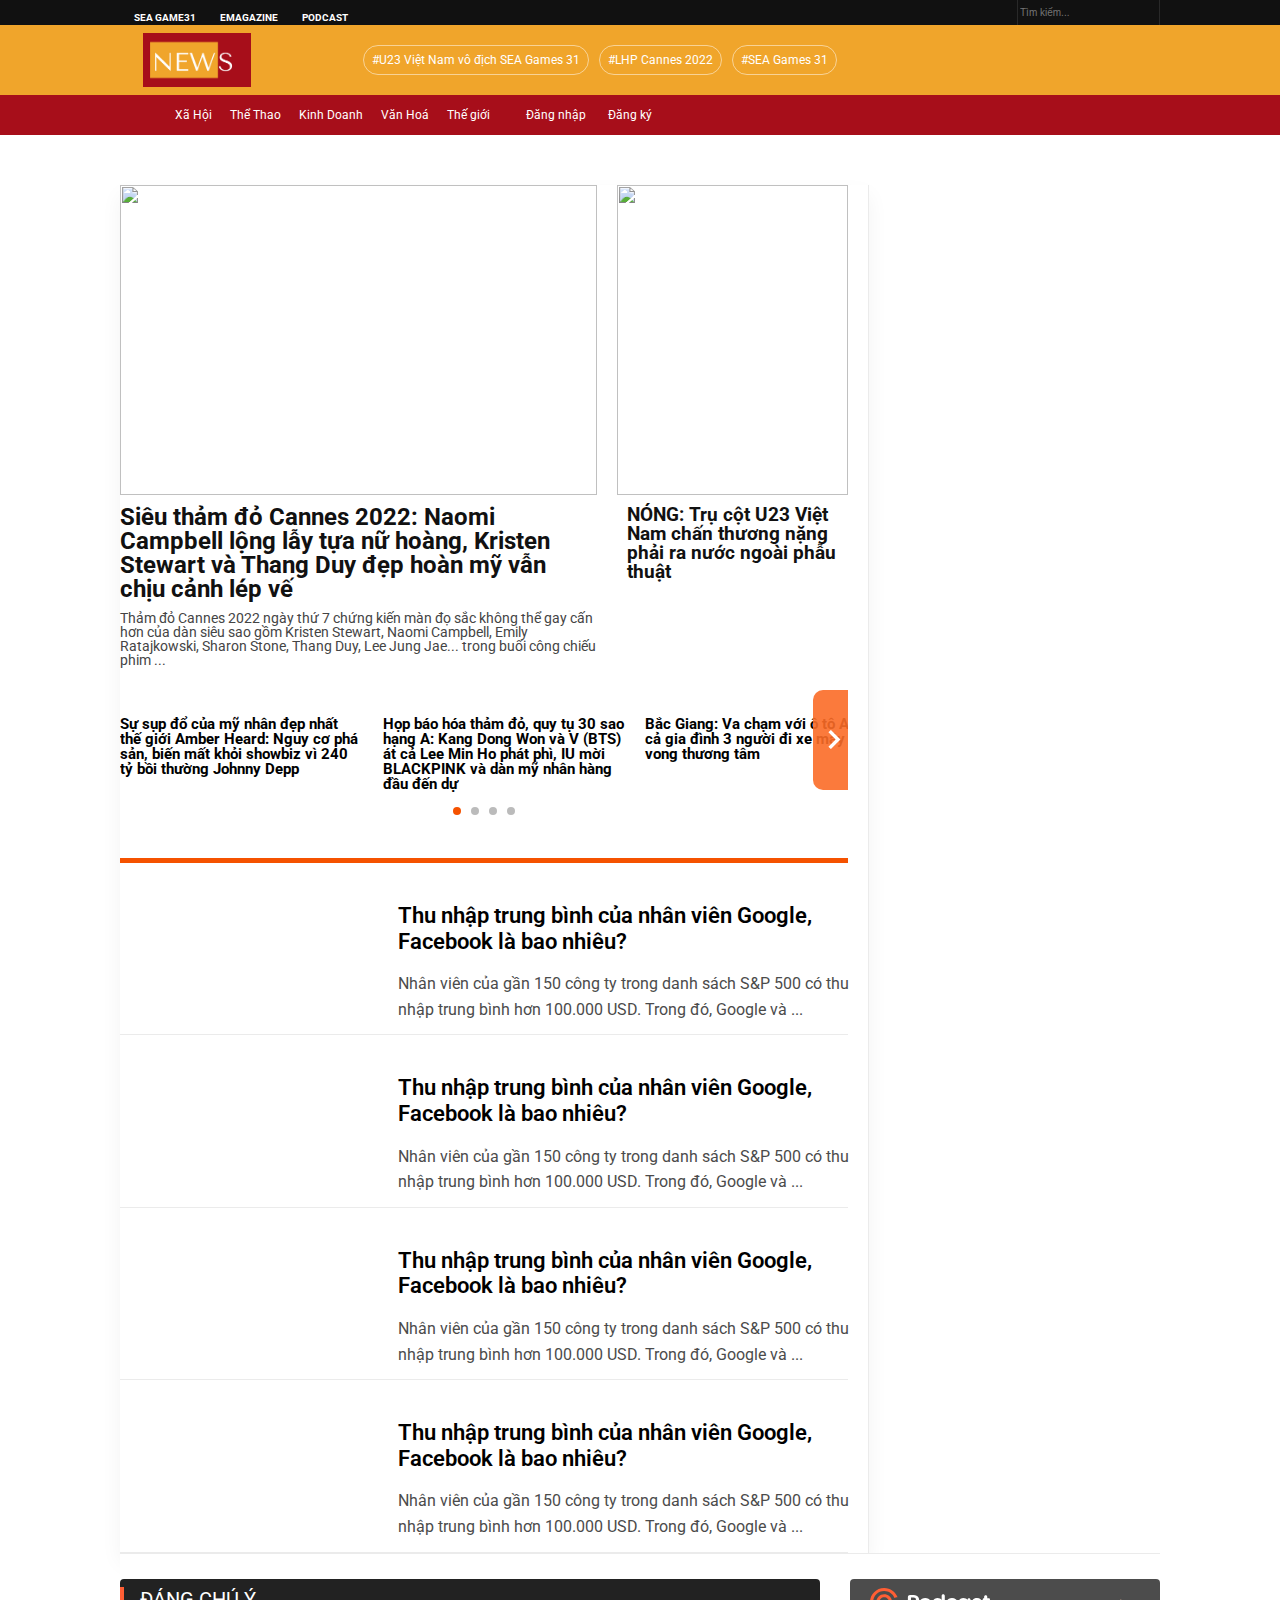
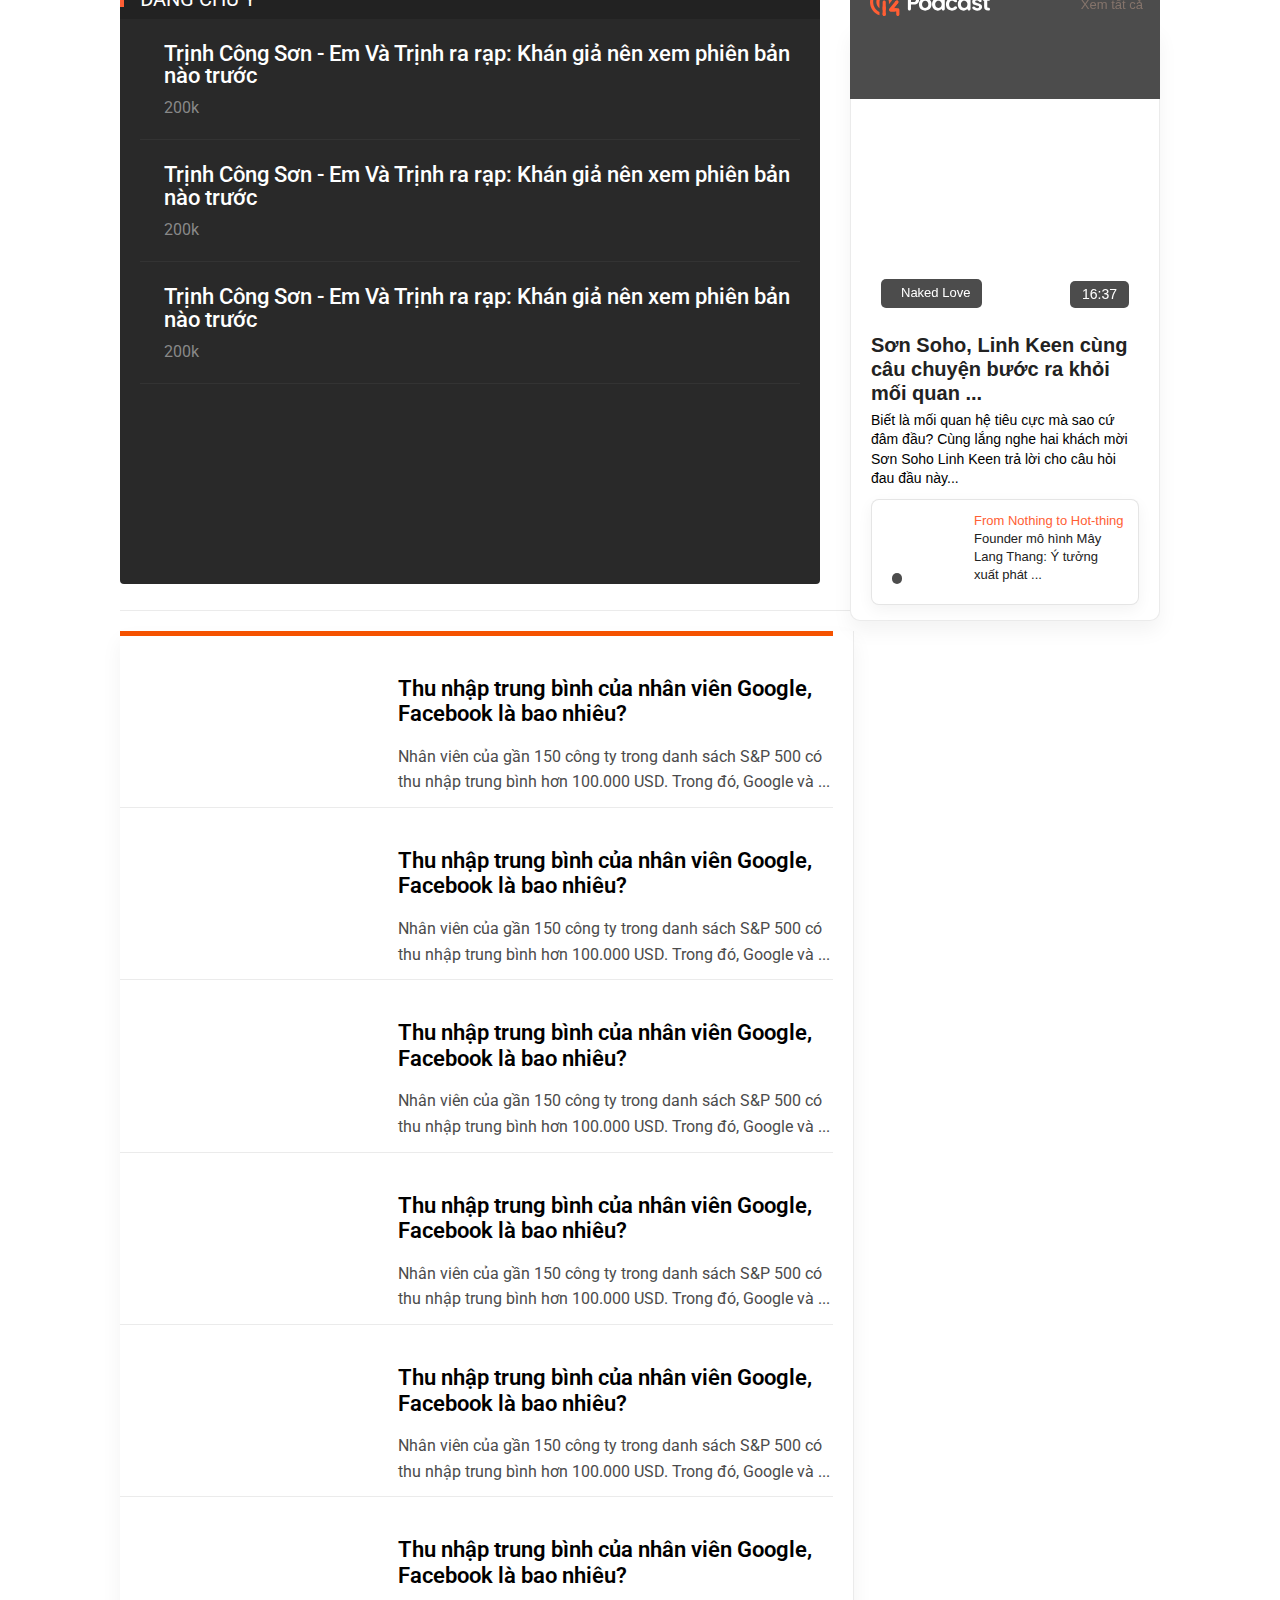
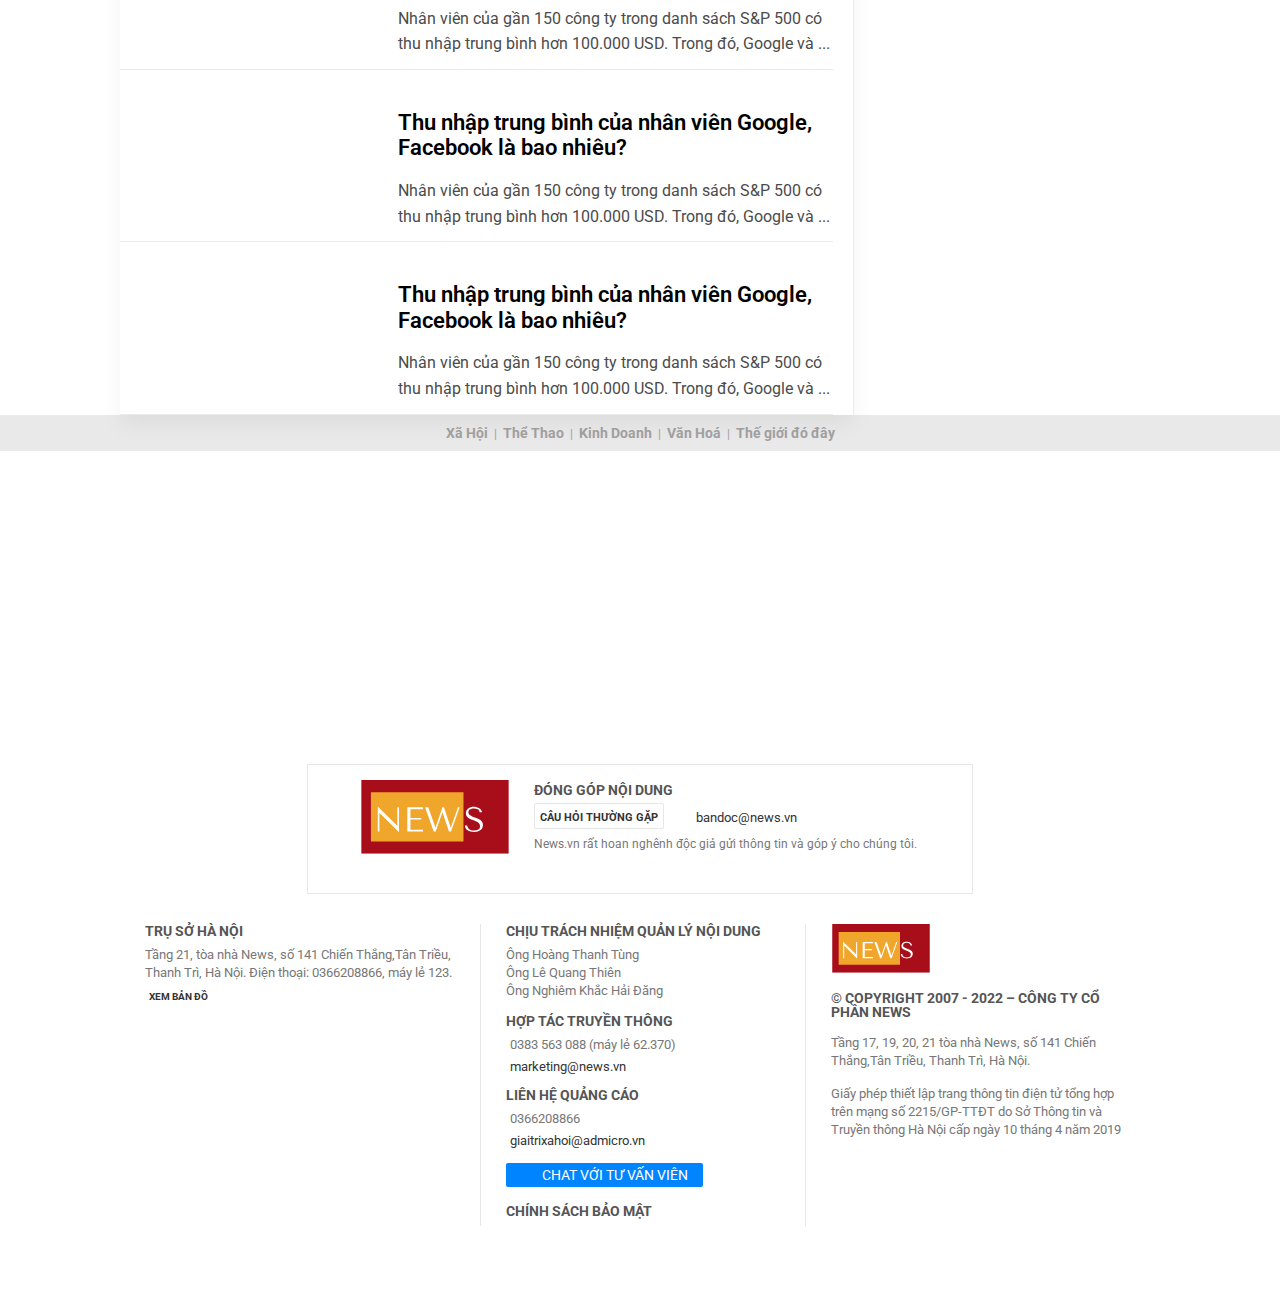
==== index.html @ 7d4674f0 "Edit nav-list Edit footer Add form login - authenticate" ====
<!DOCTYPE html>
<html lang="en">
  <head>
    <meta charset="UTF-8" />
    <meta http-equiv="X-UA-Compatible" content="IE=edge" />
    <meta name="viewport" content="width=device-width, initial-scale=1.0" />
    <title>Kênh tin tức giải trí - Xã hội - News.vn</title>
    <link
      rel="icon"
      href="./assets/img/news_logo.png"
      type="image/gif"
      sizes="16x16"
    />
    <link
      rel="stylesheet"
      href="https://cdnjs.cloudflare.com/ajax/libs/normalize/8.0.1/normalize.min.css"
    />
    <link rel="preconnect" href="https://fonts.googleapis.com" />
    <link rel="preconnect" href="https://fonts.gstatic.com" crossorigin />
    <link
      href="https://unpkg.com/boxicons@2.0.9/css/boxicons.min.css"
      rel="stylesheet"
    />
    <link
      href="https://fonts.googleapis.com/css2?family=Roboto:wght@300;400;500;700&display=swap"
      rel="stylesheet"
    />
    <link rel="preconnect" href="//fdn.fontcdn.ir" />
    <link rel="preconnect" href="//v1.fontapi.ir" />
    <link href="https://v1.fontapi.ir/css/SFProDisplay" rel="stylesheet" />
    <link
      rel="stylesheet"
      href="./assets/font/fontawesome-free-6.1.1-web/css/all.min.css"
    />
    <link rel="stylesheet" href="./assets/css/base.css" />
    <link rel="stylesheet" href="./assets/css/style.css" />
  </head>

  <body>
    <!-- xã hội - thể thao - thế giới - kinh doanh - văn hoá -->
    <!-- Header -->
    <div class="main">
      <header class="header">
        <div class="header__star">
          <div class="wrapper flex-box">
            <ul class="header__star-list flex-box">
              <li class="header__star-item flex-box">
                <i class="fa-solid fa-star"></i>
                <a href="#">SEA GAME31</a>
              </li>
  
              <li class="header__star-item">
                <i class="fa-solid fa-star"></i>
                <a href="#">EMAGAZINE</a>
              </li>
  
              <li class="header__star-item">
                <i class="fa-solid fa-star"></i>
                <a href="#">PODCAST</a>
              </li>
            </ul>
  
            <div class="header__star-search flex-box">
              <input type="header__text" placeholder="Tìm kiếm..." />
              <i class="fa-solid fa-magnifying-glass"></i>
            </div>
          </div>
        </div>
  
        <nav class="nav">
          <div class="header__tag">
            <div class="wrapper">
              <img
                src="assets/img/news_logo.png"
                alt=""
                class="header__tag-logo"
              />
  
              <ul class="header__tag-list flex-box">
                <i class="fa-solid fa-arrow-trend-up"></i>
                <li><a href="">#U23 Việt Nam vô địch SEA Games 31</a></li>
                <li><a href="">#LHP Cannes 2022</a></li>
                <li><a href="">#SEA Games 31</a></li>
              </ul>
            </div>
          </div>
  
          <div id="sticky_nav" class="header__nav">
            <div class="wrapper">
                <ul class="header__nav-list">
                  <li class="icon">
                    <a href="#">
                      <i class="fa-solid fa-house"></i>
                    </a>
                  </li>
                  <li>
                    <a href="https://kenh14.vn/star.chn" title="Xã Hội">Xã Hội</a>
                  </li>
                  <li>
                    <a href="https://kenh14.vn/tv-show.chn" title="Thể Thao"
                      >Thể Thao</a
                    >
                  </li>
                  <li>
                    <a href="https://kenh14.vn/musik.chn" title="Kinh Doanh"
                      >Kinh Doanh</a
                    >
                  </li>
                  <li>
                    <a href="https://kenh14.vn/money-z.chn" title="Văn Hoá"
                      >Văn Hoá</a
                    >
                  </li>
                  <li>
                    <a href="https://kenh14.vn/the-gioi-do-day.chn" title="Thế giới"
                      >Thế giới</a
                    >
                  </li>
                  <li>
                    <i class="fa-solid fa-ellipsis"></i>
                  </li>
                  <ul class="list-login">
                    <li class="btn__open-login login-item">
                      Đăng nhập
                    </li>
                    <li class="btn__open-auth login-item">
                     Đăng ký
                    </li>
                  </ul>
                </ul>
            </div>
          </div>
        </nav>
      </header>
      <div class="banner__wrapper">
        <div class="banner">
          <img src="./assets/img/banner.png" alt="" />
        </div>
      </div>
      <!-- Body1 -->
      <main>
        <div class="content">
          <div class="content__left-wrapper">
            <!-- <div class="content__body-item item1">
                          <img src="./assets/img/cannes.png" alt="">
                          <a href="#">Siêu thảm đỏ Cannes 2022: Naomi Campbell lộng lẫy tựa nữ hoàng, Kristen Stewart và Thang Duy đẹp hoàn mỹ vẫn chịu cảnh lép vế</a>
                          <p>Thảm đỏ Cannes 2022 ngày thứ 7 chứng kiến màn đọ sắc không thể gay cấn hơn của dàn siêu sao gồm Kristen Stewart, Naomi Campbell, Emily Ratajkowski, Sharon Stone, Thang Duy, Lee Jung Jae... trong buổi công chiếu phim ...</p>
                      </div>
                      <div class="content__body-item item2">
                          <img src="./assets/img/u23.png" alt="">
                          <div>
                              <a href="#">NÓNG: Trụ cột U23 Việt Nam chấn thương nặng phải ra nước ngoài phẫu thuật</a>
                          </div>
                      </div> -->
            <div class="content__body-list">
              <div class="content__body-item item1">
                <img src="./assets/img/cannes.png" alt="" />
                <a href="#"
                  >Siêu thảm đỏ Cannes 2022: Naomi Campbell lộng lẫy tựa nữ
                  hoàng, Kristen Stewart và Thang Duy đẹp hoàn mỹ vẫn chịu cảnh
                  lép vế</a
                >
                <p>
                  Thảm đỏ Cannes 2022 ngày thứ 7 chứng kiến màn đọ sắc không thể
                  gay cấn hơn của dàn siêu sao gồm Kristen Stewart, Naomi
                  Campbell, Emily Ratajkowski, Sharon Stone, Thang Duy, Lee Jung
                  Jae... trong buổi công chiếu phim ...
                </p>
              </div>
              <div class="content__body-item item2">
                <img src="./assets/img/u23.png" alt="" />
                <div>
                  <a href="#"
                    >NÓNG: Trụ cột U23 Việt Nam chấn thương nặng phải ra nước
                    ngoài phẫu thuật</a
                  >
                </div>
              </div>
            </div>

            <div class="slider">
              <div class="slider-nav">
                <i class="bx bx-chevron-left btnLeft"></i>
                <i class="bx bx-chevron-right btnRight"></i>
              </div>

              <div class="slider-box">
                <div class="box">
                  <img src="./assets/img/johnydeep.png" alt="" />
                  <p>
                    Sự sụp đổ của mỹ nhân đẹp nhất thế giới Amber Heard: Nguy cơ
                    phá sản, biến mất khỏi showbiz vì 240 tỷ bồi thường Johnny
                    Depp
                  </p>
                </div>

                <div class="box">
                  <img src="./assets/img/sao_han_quoc.webp" alt="" />
                  <p>
                    Họp báo hóa thảm đỏ, quy tụ 30 sao hạng A: Kang Dong Won và
                    V (BTS) át cả Lee Min Ho phát phì, IU mời BLACKPINK và dàn
                    mỹ nhân hàng đầu đến dự
                  </p>
                </div>

                <div class="box">
                  <img src="./assets/img/tai_nan.png" alt="" />
                  <p>
                    Bắc Giang: Va chạm với ô tô Audi, cả gia đình 3 người đi xe
                    máy tử vong thương tâm
                  </p>
                </div>

                <div class="box">
                  <img src="./assets/img/KOC4.png" alt="" />
                  <p>
                    KOC VIETNAM 2022 - mùa 1 không chỉ là những con số kỷ lục"
                  </p>
                </div>

                <div class="box">
                  <img src="./assets/img/chidan5.png" alt="" />
                  <p>
                    "Phỏng vấn Chi Dân: "Tôi và Trương Quỳnh Anh chỉ là bạn"
                  </p>
                </div>
                <div class="box">
                  <img src="./assets/img/u23vn.png" alt="" />
                  <p>
                    Khiến U23 Thái Lan toát mồ hôi bám đuổi, U23 Việt Nam đánh
                    rơi 3 điểm tiếc nuối ở phút bù giờ
                  </p>
                </div>
              </div>
              <div style="text-align: center">
                <span class="dot active" onclick="plusSlides(0)"></span>
                <span class="dot" onclick="plusSlides(1)"></span>
                <span class="dot" onclick="plusSlides(2)"></span>
                <span class="dot" onclick="plusSlides(3)"></span>
              </div>
            </div>

            <div class="horizontal">
              <ul class="horizontal__news-list">
                <li class="horizontal__news-items">
                  <a href="" class="horizontal__news-link">
                    <img
                      src="./assets/img/google_horizontal.png"
                      alt=""
                      class="header__notify-img"
                    />
                    <div class="horizontal__news-info">
                      <span class="horizontal__news-name"
                        >Thu nhập trung bình của nhân viên Google, Facebook là
                        bao nhiêu?</span
                      >
                      <span class="horizontal__news-content"
                        >Nhân viên của gần 150 công ty trong danh sách S&P 500
                        có thu nhập trung bình hơn 100.000 USD. Trong đó, Google
                        và ...</span
                      >
                    </div>
                  </a>
                </li>
              </ul>

              <ul class="horizontal__news-list">
                <li class="horizontal__news-items">
                  <a href="" class="horizontal__news-link">
                    <img
                      src="./assets/img/google_horizontal.png"
                      alt=""
                      class="header__notify-img"
                    />
                    <div class="horizontal__news-info">
                      <span class="horizontal__news-name"
                        >Thu nhập trung bình của nhân viên Google, Facebook là
                        bao nhiêu?</span
                      >
                      <span class="horizontal__news-content"
                        >Nhân viên của gần 150 công ty trong danh sách S&P 500
                        có thu nhập trung bình hơn 100.000 USD. Trong đó, Google
                        và ...</span
                      >
                    </div>
                  </a>
                </li>
              </ul>

              <ul class="horizontal__news-list">
                <li class="horizontal__news-items">
                  <a href="" class="horizontal__news-link">
                    <img
                      src="./assets/img/google_horizontal.png"
                      alt=""
                      class="header__notify-img"
                    />
                    <div class="horizontal__news-info">
                      <span class="horizontal__news-name"
                        >Thu nhập trung bình của nhân viên Google, Facebook là
                        bao nhiêu?</span
                      >
                      <span class="horizontal__news-content"
                        >Nhân viên của gần 150 công ty trong danh sách S&P 500
                        có thu nhập trung bình hơn 100.000 USD. Trong đó, Google
                        và ...</span
                      >
                    </div>
                  </a>
                </li>
              </ul>

              <ul class="horizontal__news-list">
                <li class="horizontal__news-items">
                  <a href="" class="horizontal__news-link">
                    <img
                      src="./assets/img/google_horizontal.png"
                      alt=""
                      class="header__notify-img"
                    />
                    <div class="horizontal__news-info">
                      <span class="horizontal__news-name"
                        >Thu nhập trung bình của nhân viên Google, Facebook là
                        bao nhiêu?</span
                      >
                      <span class="horizontal__news-content"
                        >Nhân viên của gần 150 công ty trong danh sách S&P 500
                        có thu nhập trung bình hơn 100.000 USD. Trong đó, Google
                        và ...</span
                      >
                    </div>
                  </a>
                </li>
              </ul>
            </div>
          </div>
          <div class="content__right-wrapper">
            <div class="content__body-img">
              <img src="./assets/img/banner1.png" alt="" />
              <img src="./assets/img/banner1.png" alt="" />
            </div>
          </div>
        </div>
        <!-- Trend -->
        <div class="trend__wrapper">
          <div class="trend__wrapper-left">
            <div class="trend__news">
              <div class="trend__news-header">
                <div class="trend__news-header-tag"></div>
                <h3 class="trend__news-header-name">Đáng Chú Ý</h3>
              </div>
              <div class="trend__news-body">
                <div class="trend__news-body-list">
                  <div class="trend__news-body-img">
                    <img src="./assets/img/trinhcongson.png" alt="" />
                  </div>
                  <div class="trend__news-body-info">
                    <span class="trend__news-body-title">
                      Trịnh Công Sơn - Em Và Trịnh ra rạp: Khán giả nên xem
                      phiên bản nào trước
                    </span>
                    <div class="trend__news-body-views">
                      <span class="trend__news-body-icon">
                        <i class="fa-solid fa-eye"></i>
                      </span>
                      <span class="trend__news-body-numbers"> 200k </span>
                    </div>
                  </div>
                </div>

                <div class="trend__news-body-list">
                  <div class="trend__news-body-img">
                    <img src="./assets/img/trinhcongson.png" alt="" />
                  </div>
                  <div class="trend__news-body-info">
                    <span class="trend__news-body-title">
                      Trịnh Công Sơn - Em Và Trịnh ra rạp: Khán giả nên xem
                      phiên bản nào trước
                    </span>
                    <div class="trend__news-body-views">
                      <span class="trend__news-body-icon">
                        <i class="fa-solid fa-eye"></i>
                      </span>
                      <span class="trend__news-body-numbers"> 200k </span>
                    </div>
                  </div>
                </div>

                <div class="trend__news-body-list">
                  <div class="trend__news-body-img">
                    <img src="./assets/img/trinhcongson.png" alt="" />
                  </div>
                  <div class="trend__news-body-info">
                    <span class="trend__news-body-title">
                      Trịnh Công Sơn - Em Và Trịnh ra rạp: Khán giả nên xem
                      phiên bản nào trước
                    </span>
                    <div class="trend__news-body-views">
                      <span class="trend__news-body-icon">
                        <i class="fa-solid fa-eye"></i>
                      </span>
                      <span class="trend__news-body-numbers"> 200k </span>
                    </div>
                  </div>
                </div>
              </div>
            </div>
          </div>
          <div class="trend__wrapper-right">
            <div class="trend__podcast">
              <div class="trend__podcast-header">
                <!-- <div class="trend__podcast-header-img">
                                <img src="./assets/img/podcast_header.png" alt="">
                            </div> -->
                <div class="trend__podcast-header-logo">
                  <svg
                    width="120"
                    height="30"
                    viewBox="0 0 170 40"
                    fill="none"
                    xmlns="http://www.w3.org/2000/svg"
                  >
                    <path
                      d="M17.8872 20C17.8872 18.7727 18.8883 17.7778 20.1231 17.7778C21.358 17.7778 22.359 18.7727 22.359 20V37.7778C22.359 39.0051 21.358 40 20.1231 40C18.8883 40 17.8872 39.0051 17.8872 37.7778V20Z"
                      fill="#FF5E34"
                    ></path>
                    <path
                      fill-rule="evenodd"
                      clip-rule="evenodd"
                      d="M39.4071 18.2647C40.3713 19.0314 40.5277 20.4298 39.7563 21.3882L33.7188 28.8889H39.4071C40.6419 28.8889 41.643 29.8838 41.643 31.1111V37.7778C41.643 39.0051 40.6419 40 39.4071 40C38.1722 40 37.1712 39.0051 37.1712 37.7778V33.3333H29.0667C28.2072 33.3333 27.4238 32.8437 27.0515 32.0737C26.6792 31.3038 26.7839 30.3899 27.3208 29.7229L36.2644 18.6118C37.0358 17.6534 38.4428 17.498 39.4071 18.2647Z"
                      fill="#FF5E34"
                    ></path>
                    <path
                      fill-rule="evenodd"
                      clip-rule="evenodd"
                      d="M28.3708 33.223C32.8152 30.4788 35.7744 25.5829 35.7744 20C35.7744 19.7462 35.7683 19.4939 35.7562 19.2431L36.2644 18.6118C37.0358 17.6534 38.4428 17.498 39.4071 18.2647C39.9527 18.6986 40.2397 19.3347 40.2462 19.9788C40.2464 19.994 40.2464 20.0092 40.2462 20.0243C40.2413 20.5036 40.0809 20.9849 39.7563 21.3882L33.7188 28.8889H38.1545C37.3455 30.5069 36.3224 32.0006 35.1222 33.3333H29.0667C28.8263 33.3333 28.5919 33.295 28.3708 33.223ZM31.1046 17.9074C30.1198 12.7713 25.5776 8.88889 20.1231 8.88889C13.9488 8.88889 8.9436 13.8635 8.9436 20C8.9436 23.6352 10.7 26.8626 13.4154 28.8897V20C13.4154 16.3181 16.4185 13.3333 20.1231 13.3333C23.8277 13.3333 26.8308 16.3181 26.8308 20V23.217L31.1046 17.9074ZM34.6594 14.2227C32.3517 8.49227 26.713 4.44444 20.1231 4.44444C11.4791 4.44444 4.4718 11.4089 4.4718 20C4.4718 26.2053 8.12762 31.562 13.4154 34.0586V37.7778C13.4154 38.1584 13.4475 38.5315 13.5091 38.8946C5.64444 36.1755 0 28.7429 0 20C0 8.95431 9.00942 0 20.1231 0C28.9197 0 36.3981 5.60983 39.134 13.4263C37.605 13.1696 36.0164 13.4458 34.6594 14.2227ZM20.1184 40H20.1231C21.358 40 22.359 39.0051 22.359 37.7778V35.398C21.6288 35.5018 20.8822 35.5556 20.1231 35.5556C19.364 35.5556 18.6175 35.5018 17.8872 35.398V37.7778C17.8872 39.0035 18.8857 39.9975 20.1184 40ZM17.8872 30.8888V26.2873C18.5865 26.533 19.3391 26.6667 20.1231 26.6667C20.9071 26.6667 21.6597 26.533 22.359 26.2873V30.8888C21.6366 31.0346 20.8888 31.1111 20.1231 31.1111C19.3574 31.1111 18.6096 31.0346 17.8872 30.8888Z"
                      fill="#FF5E34"
                    ></path>
                    <path
                      d="M69.6276 16.9321C69.6276 18.096 69.3453 19.1872 68.7807 20.2056C68.237 21.224 67.3692 22.0449 66.1772 22.6684C65.0062 23.2919 63.5214 23.6037 61.723 23.6037H58.0531V29.7764C58.0531 30.9817 57.07 31.9587 55.8573 31.9587C54.6447 31.9587 53.6616 30.9817 53.6616 29.7765V13.2132C53.6616 11.5481 55.0198 10.1982 56.6952 10.1982H61.723C63.4169 10.1982 64.8598 10.4892 66.0518 11.0711C67.2437 11.6531 68.1325 12.4533 68.718 13.4717C69.3244 14.4901 69.6276 15.6436 69.6276 16.9321ZM61.5348 20.0809C62.7477 20.0809 63.6469 19.8107 64.2324 19.2703C64.818 18.7091 65.1107 17.9298 65.1107 16.9321C65.1107 14.8122 63.9188 13.7522 61.5348 13.7522H58.0531V20.0809H61.5348Z"
                      fill="white"
                    ></path>
                    <path
                      d="M78.1093 32.2393C76.4364 32.2393 74.9308 31.8756 73.5924 31.1482C72.2541 30.4 71.1981 29.3504 70.4243 27.9994C69.6715 26.6485 69.2951 25.0897 69.2951 23.3231C69.2951 21.5565 69.682 19.9977 70.4557 18.6468C71.2503 17.2959 72.3273 16.2567 73.6865 15.5292C75.0458 14.781 76.5619 14.4069 78.2348 14.4069C79.9077 14.4069 81.4238 14.781 82.7831 15.5292C84.1423 16.2567 85.2088 17.2959 85.9826 18.6468C86.7772 19.9977 87.1745 21.5565 87.1745 23.3231C87.1745 25.0897 86.7667 26.6485 85.9512 27.9994C85.1565 29.3504 84.0691 30.4 82.689 31.1482C81.3297 31.8756 79.8032 32.2393 78.1093 32.2393ZM78.1093 28.4359C78.904 28.4359 79.6463 28.2489 80.3364 27.8747C81.0474 27.4799 81.612 26.8979 82.0303 26.1289C82.4485 25.3599 82.6576 24.4247 82.6576 23.3231C82.6576 21.6812 82.2185 20.4238 81.3402 19.5509C80.4828 18.6572 79.4268 18.2103 78.1721 18.2103C76.9174 18.2103 75.8613 18.6572 75.004 19.5509C74.1675 20.4238 73.7493 21.6812 73.7493 23.3231C73.7493 24.965 74.157 26.2328 74.9726 27.1265C75.8091 27.9994 76.8546 28.4359 78.1093 28.4359Z"
                      fill="white"
                    ></path>
                    <path
                      d="M87.855 23.2608C87.855 21.5149 88.2001 19.9666 88.8902 18.6156C89.6012 17.2647 90.5631 16.2255 91.776 15.4981C92.9888 14.7706 94.3376 14.4069 95.8224 14.4069C96.9516 14.4069 98.0285 14.6563 99.0532 15.1551C100.078 15.6332 100.893 16.2775 101.5 17.088V11.1023C101.5 9.87986 102.497 8.88885 103.727 8.88885C104.957 8.88885 105.954 9.87986 105.954 11.1023V29.7453C105.954 30.9677 104.957 31.9587 103.727 31.9587C102.497 31.9587 101.5 30.9677 101.5 29.7453V29.4023C100.956 30.2545 100.193 30.9403 99.21 31.4599C98.2272 31.9795 97.0875 32.2393 95.791 32.2393C94.3272 32.2393 92.9888 31.8652 91.776 31.117C90.5631 30.3688 89.6012 29.3192 88.8902 27.9683C88.2001 26.5965 87.855 25.0274 87.855 23.2608ZM101.531 23.3231C101.531 22.2632 101.322 21.3591 100.904 20.6108C100.486 19.8419 99.921 19.2599 99.21 18.865C98.4991 18.4493 97.7358 18.2415 96.9202 18.2415C96.1047 18.2415 95.3519 18.439 94.6618 18.8338C93.9717 19.2287 93.4071 19.8107 92.9679 20.5797C92.5497 21.3279 92.3406 22.2216 92.3406 23.2608C92.3406 24.3 92.5497 25.2144 92.9679 26.0042C93.4071 26.7732 93.9717 27.3655 94.6618 27.7812C95.3728 28.1969 96.1256 28.4047 96.9202 28.4047C97.7358 28.4047 98.4991 28.2073 99.21 27.8124C99.921 27.3967 100.486 26.8148 100.904 26.0666C101.322 25.2976 101.531 24.3831 101.531 23.3231Z"
                      fill="white"
                    ></path>
                    <path
                      d="M107.545 23.3231C107.545 21.5357 107.911 19.9769 108.643 18.6468C109.375 17.2959 110.389 16.2567 111.686 15.5292C112.982 14.781 114.467 14.4069 116.14 14.4069C118.294 14.4069 120.072 14.9473 121.473 16.028C122.126 16.5155 122.681 17.0952 123.136 17.7672C123.995 19.0368 122.839 20.5173 121.299 20.5173C120.279 20.5173 119.44 19.7865 118.699 19.089C118.577 18.9741 118.446 18.8683 118.304 18.7715C117.719 18.335 116.987 18.1168 116.109 18.1168C114.854 18.1168 113.861 18.574 113.129 19.4885C112.397 20.3822 112.031 21.6604 112.031 23.3231C112.031 24.965 112.397 26.2432 113.129 27.1577C113.861 28.0514 114.854 28.4983 116.109 28.4983C117.228 28.4983 118.102 28.1854 118.732 27.5596C119.447 26.8491 120.27 26.1289 121.281 26.1289C122.825 26.1289 123.972 27.6172 123.096 28.8808C122.649 29.5262 122.108 30.095 121.473 30.587C120.051 31.6886 118.273 32.2393 116.14 32.2393C114.467 32.2393 112.982 31.8756 111.686 31.1482C110.389 30.4 109.375 29.3608 108.643 28.0306C107.911 26.6797 107.545 25.1105 107.545 23.3231Z"
                      fill="white"
                    ></path>
                    <path
                      d="M124.34 23.2608C124.34 21.5149 124.685 19.9666 125.375 18.6156C126.086 17.2647 127.037 16.2255 128.229 15.4981C129.442 14.7706 130.791 14.4069 132.276 14.4069C133.572 14.4069 134.702 14.6667 135.663 15.1863C136.646 15.7059 137.43 16.3606 138.016 17.1504V16.8854C138.016 15.6715 139.006 14.6875 140.227 14.6875C141.449 14.6875 142.439 15.6715 142.439 16.8854V29.7609C142.439 30.9747 141.449 31.9587 140.227 31.9587C139.006 31.9587 138.016 30.9747 138.016 29.7609V29.4335C137.451 30.2441 136.667 30.9196 135.663 31.4599C134.681 31.9795 133.541 32.2393 132.244 32.2393C130.781 32.2393 129.442 31.8652 128.229 31.117C127.037 30.3688 126.086 29.3192 125.375 27.9683C124.685 26.5965 124.34 25.0274 124.34 23.2608ZM138.016 23.3231C138.016 22.2632 137.807 21.3591 137.389 20.6108C136.97 19.8419 136.406 19.2599 135.695 18.865C134.984 18.4493 134.221 18.2415 133.405 18.2415C132.589 18.2415 131.837 18.439 131.147 18.8338C130.456 19.2287 129.892 19.8107 129.453 20.5797C129.034 21.3279 128.825 22.2216 128.825 23.2608C128.825 24.3 129.034 25.2144 129.453 26.0042C129.892 26.7732 130.456 27.3655 131.147 27.7812C131.858 28.1969 132.61 28.4047 133.405 28.4047C134.221 28.4047 134.984 28.2073 135.695 27.8124C136.406 27.3967 136.97 26.8148 137.389 26.0666C137.807 25.2976 138.016 24.3831 138.016 23.3231Z"
                      fill="white"
                    ></path>
                    <path
                      d="M151.966 32.2393C150.544 32.2393 149.269 31.9899 148.139 31.4911C147.01 30.9715 146.111 30.2753 145.442 29.4023C145.293 29.2022 145.16 28.9971 145.042 28.7871C144.404 27.6506 145.496 26.503 146.805 26.503C147.936 26.503 148.878 27.4653 149.77 28.1553C150.356 28.5918 151.077 28.81 151.935 28.81C152.771 28.81 153.42 28.6437 153.88 28.3112C154.361 27.9787 154.601 27.5526 154.601 27.033C154.601 26.4718 154.308 26.0562 153.723 25.786C153.158 25.495 152.248 25.1833 150.994 24.8507C149.697 24.539 148.631 24.2168 147.794 23.8843C146.979 23.5517 146.268 23.0425 145.661 22.3567C145.076 21.6708 144.783 20.7459 144.783 19.5821C144.783 18.626 145.055 17.7531 145.599 16.9633C146.163 16.1735 146.958 15.55 147.983 15.0928C149.028 14.6355 150.251 14.4069 151.653 14.4069C153.723 14.4069 155.375 14.9265 156.609 15.9657C157.273 16.5142 157.777 17.1683 158.12 17.9279C158.623 19.0409 157.592 20.112 156.364 20.112C155.282 20.112 154.428 19.1417 153.566 18.4909C153.064 18.0752 152.384 17.8674 151.527 17.8674C150.732 17.8674 150.116 18.0129 149.676 18.3039C149.258 18.5948 149.049 19.0001 149.049 19.5197C149.049 20.1017 149.342 20.5485 149.927 20.8603C150.513 21.1512 151.422 21.4526 152.656 21.7643C153.911 22.0761 154.946 22.3982 155.762 22.7308C156.577 23.0633 157.278 23.5829 157.863 24.2896C158.47 24.9754 158.783 25.8899 158.804 27.033C158.804 28.0306 158.522 28.9243 157.957 29.7141C157.414 30.5039 156.619 31.1274 155.573 31.5846C154.549 32.0211 153.346 32.2393 151.966 32.2393Z"
                      fill="white"
                    ></path>
                    <path
                      d="M166.11 18.2727V26.6277C166.11 27.2097 166.246 27.6357 166.518 27.9059C166.811 28.1553 167.292 28.28 167.961 28.28H168.149C169.171 28.28 170 29.1035 170 30.1194C170 31.1352 169.171 31.9587 168.149 31.9587H167.24C163.538 31.9587 161.688 30.1713 161.688 26.5965V18.2727H161.421C160.425 18.2727 159.617 17.4701 159.617 16.4801C159.617 15.4901 160.425 14.6875 161.421 14.6875H161.688V12.6143C161.688 11.4005 162.678 10.4165 163.899 10.4165C165.12 10.4165 166.11 11.4005 166.11 12.6143V14.6875H168.196C169.192 14.6875 170 15.4901 170 16.4801C170 17.4701 169.192 18.2727 168.196 18.2727H166.11Z"
                      fill="white"
                    ></path>
                  </svg>
                </div>

                <div class="trend__podcast-header-extend">
                  <span class="trend__podcast-header-extend-name">
                    Xem tất cả
                  </span>
                  <span class="trend__podcast-header-extend-icon">
                    <i class="fa-solid fa-angle-right"></i>
                  </span>
                </div>
              </div>
              <div class="trend__podcast-body">
                <div class="trend__poscast-body-1">
                  <div class="trend__podcast-body1-img">
                    <div class="trend__podcast-body1-icon">
                      <i class="fa-solid fa-headphones"></i>
                      <div class="trend__podcast-body1-iconname">
                        Naked Love
                      </div>
                    </div>
                    <div class="trend__podcast-body1-duration">
                      <span>16:37</span>
                    </div>
                  </div>
                </div>

                <div class="trend__podcast-body-title">
                  Sơn Soho, Linh Keen cùng câu chuyện bước ra khỏi mối quan ...
                </div>

                <div class="trend__podcast-body-content">
                  Biết là mối quan hệ tiêu cực mà sao cứ đâm đầu? Cùng lắng nghe
                  hai khách mời Sơn Soho Linh Keen trả lời cho câu hỏi đau đầu
                  này...
                </div>

                <div class="trend__podcast-body-small">
                  <div class="trend__podcast-body-small-img">
                    <div class="trend__podcast-body-small-icon">
                      <i class="fa-solid fa-headphones"></i>
                    </div>
                  </div>
                  <div class="trend__podcast-body-small-body">
                    <div class="trend__podcast-body-small-title">
                      From Nothing to Hot-thing
                    </div>
                    <div class="trend__podcast-body-small-content">
                      Founder mô hình Mây Lang Thang: Ý tưởng xuất phát ...
                    </div>
                  </div>
                </div>
              </div>
            </div>
          </div>
        </div>

        <!-- Body2 -->
        <div class="content">
          <div class="content__left-wrapper">
            <div class="horizontal">
              <ul class="horizontal__news-list">
                <li class="horizontal__news-items">
                  <a href="" class="horizontal__news-link">
                    <img
                      src="./assets/img/google_horizontal.png"
                      alt=""
                      class="header__notify-img"
                    />
                    <div class="horizontal__news-info">
                      <span class="horizontal__news-name"
                        >Thu nhập trung bình của nhân viên Google, Facebook là
                        bao nhiêu?</span
                      >
                      <span class="horizontal__news-content"
                        >Nhân viên của gần 150 công ty trong danh sách S&P 500
                        có thu nhập trung bình hơn 100.000 USD. Trong đó, Google
                        và ...</span
                      >
                    </div>
                  </a>
                </li>
              </ul>

              <ul class="horizontal__news-list">
                <li class="horizontal__news-items">
                  <a href="" class="horizontal__news-link">
                    <img
                      src="./assets/img/google_horizontal.png"
                      alt=""
                      class="header__notify-img"
                    />
                    <div class="horizontal__news-info">
                      <span class="horizontal__news-name"
                        >Thu nhập trung bình của nhân viên Google, Facebook là
                        bao nhiêu?</span
                      >
                      <span class="horizontal__news-content"
                        >Nhân viên của gần 150 công ty trong danh sách S&P 500
                        có thu nhập trung bình hơn 100.000 USD. Trong đó, Google
                        và ...</span
                      >
                    </div>
                  </a>
                </li>
              </ul>

              <ul class="horizontal__news-list">
                <li class="horizontal__news-items">
                  <a href="" class="horizontal__news-link">
                    <img
                      src="./assets/img/google_horizontal.png"
                      alt=""
                      class="header__notify-img"
                    />
                    <div class="horizontal__news-info">
                      <span class="horizontal__news-name"
                        >Thu nhập trung bình của nhân viên Google, Facebook là
                        bao nhiêu?</span
                      >
                      <span class="horizontal__news-content"
                        >Nhân viên của gần 150 công ty trong danh sách S&P 500
                        có thu nhập trung bình hơn 100.000 USD. Trong đó, Google
                        và ...</span
                      >
                    </div>
                  </a>
                </li>
              </ul>

              <ul class="horizontal__news-list">
                <li class="horizontal__news-items">
                  <a href="" class="horizontal__news-link">
                    <img
                      src="./assets/img/google_horizontal.png"
                      alt=""
                      class="header__notify-img"
                    />
                    <div class="horizontal__news-info">
                      <span class="horizontal__news-name"
                        >Thu nhập trung bình của nhân viên Google, Facebook là
                        bao nhiêu?</span
                      >
                      <span class="horizontal__news-content"
                        >Nhân viên của gần 150 công ty trong danh sách S&P 500
                        có thu nhập trung bình hơn 100.000 USD. Trong đó, Google
                        và ...</span
                      >
                    </div>
                  </a>
                </li>
              </ul>

              <ul class="horizontal__news-list">
                <li class="horizontal__news-items">
                  <a href="" class="horizontal__news-link">
                    <img
                      src="./assets/img/google_horizontal.png"
                      alt=""
                      class="header__notify-img"
                    />
                    <div class="horizontal__news-info">
                      <span class="horizontal__news-name"
                        >Thu nhập trung bình của nhân viên Google, Facebook là
                        bao nhiêu?</span
                      >
                      <span class="horizontal__news-content"
                        >Nhân viên của gần 150 công ty trong danh sách S&P 500
                        có thu nhập trung bình hơn 100.000 USD. Trong đó, Google
                        và ...</span
                      >
                    </div>
                  </a>
                </li>
              </ul>

              <ul class="horizontal__news-list">
                <li class="horizontal__news-items">
                  <a href="" class="horizontal__news-link">
                    <img
                      src="./assets/img/google_horizontal.png"
                      alt=""
                      class="header__notify-img"
                    />
                    <div class="horizontal__news-info">
                      <span class="horizontal__news-name"
                        >Thu nhập trung bình của nhân viên Google, Facebook là
                        bao nhiêu?</span
                      >
                      <span class="horizontal__news-content"
                        >Nhân viên của gần 150 công ty trong danh sách S&P 500
                        có thu nhập trung bình hơn 100.000 USD. Trong đó, Google
                        và ...</span
                      >
                    </div>
                  </a>
                </li>
              </ul>

              <ul class="horizontal__news-list">
                <li class="horizontal__news-items">
                  <a href="" class="horizontal__news-link">
                    <img
                      src="./assets/img/google_horizontal.png"
                      alt=""
                      class="header__notify-img"
                    />
                    <div class="horizontal__news-info">
                      <span class="horizontal__news-name"
                        >Thu nhập trung bình của nhân viên Google, Facebook là
                        bao nhiêu?</span
                      >
                      <span class="horizontal__news-content"
                        >Nhân viên của gần 150 công ty trong danh sách S&P 500
                        có thu nhập trung bình hơn 100.000 USD. Trong đó, Google
                        và ...</span
                      >
                    </div>
                  </a>
                </li>
              </ul>

              <ul class="horizontal__news-list">
                <li class="horizontal__news-items">
                  <a href="" class="horizontal__news-link">
                    <img
                      src="./assets/img/google_horizontal.png"
                      alt=""
                      class="header__notify-img"
                    />
                    <div class="horizontal__news-info">
                      <span class="horizontal__news-name"
                        >Thu nhập trung bình của nhân viên Google, Facebook là
                        bao nhiêu?</span
                      >
                      <span class="horizontal__news-content"
                        >Nhân viên của gần 150 công ty trong danh sách S&P 500
                        có thu nhập trung bình hơn 100.000 USD. Trong đó, Google
                        và ...</span
                      >
                    </div>
                  </a>
                </li>
              </ul>
            </div>
          </div>
          <div class="content__right-wrapper">
            <div class="content__body-img">
              <img src="./assets/img/banner1.png" alt="" />
              <img src="./assets/img/banner1.png" alt="" />
            </div>
          </div>
        </div>
      </main>

      <!-- Footer -->
      <footer>
        <div class="footer__wrapper">
          <div class="footer__menu">
            <ul class="footer__menu-list w1040">
              <li class="footer__menu-list-items1">
                <a href="/star.chn" title="Xã Hội">Xã Hội</a>
              </li>
              <li class="footer__menu-list-items">
                <a href="/musik.chn" title="Thể Thao">Thể Thao</a>
              </li>
              <li class="footer__menu-list-items">
                <a href="/tv-show.chn" title="Kinh Doanh">Kinh Doanh</a>
              </li>
              <li class="footer__menu-list-items">
                <a href="/chuyen_de_co_so/social.html" title="Văn Hoá"
                  >Văn Hoá</a
                >
              </li>
              <li class="footer__menu-list-items">
                <a href="/the-gioi-do-day.chn" title="Thế giới đó đây"
                  >Thế giới đó đây</a
                >
              </li>
            </ul>
          </div>
          <div class="footer__banner w1040">
            <iframe
              src="https://adi.admicro.vn/adt/banners/nam2015/4043/min_html5/2022-06-10/thuongphamthuy/1160x250_T6-54/1160x250_T6-54/1160x250_T6-54.html?url=%2F%2Flg1.logging.admicro.vn%2Fadn%3Fdmn%3Dhttps%253A%252F%252Fkenh14.vn%252F%26rid%3D14450de4-4761-4c6e-891d-ec592ad96eb1120-62a2edf1%26sspb%3D56280%26lsn%3D1654844907918%26ce%3D1%26lc%3D4%26cr%3D1572618869%26ui%3D1926188692883629459%26uuid%3Df897a7a8d971ef92768738fb09fada8c%26bi%3D0%26cmpg%3D67090%26items%3D289986%26zid%3D481740%26pr%3D29015570536%26cid%3D-1%26tp%3D11%26tpn%3D4%26alg%3D1102%26dg%3D33ce30a874199b779459d4932f430d83%26sspz%3D473%26adc_cpa%3D1%26cov%3D1%26re%3Dhttps%253A%252F%252Ffptshop.com.vn%252Fctkm%252Fflash-sale&amp;admid=adnzone_481740_0_289986&amp;vast=https%3A%2F%2Fsspapi.admicro.vn%2Fssp_request%2Fvideo%3Fu%3Dkenh14.vn%252F%26z%3D481740%26p%3D1%26w%3D650%26h%3D300%26%26lsn%3Dcf6f6fb0f17c6b1f07558ca7699e24a6%26dgid%3D33ce30a874199b779459d4932f430d83%26l%3D4%26loc%3D4%26i%3D1926188692883629459%26isdetail%3D0%26pid%3D%26tags%3D5%26adstype%3D%26vtype%3D8%26vid%3D%26bannerid%3D289986"
              width="1040"
              height="250"
              frameborder="0"
              scrolling="no"
            ></iframe>
          </div>
          <div class="footer__content">
            <div class="w1040">
              <div class="footer__top">
                <div class="footer__top-left">
                  <div class="#">
                    <a href="https://kenh14.vn/" title="Kênh 14">
                      <img
                        src="./assets/img/news_logo.svg"
                        class="footer__top-left-logo"
                        alt=""
                      />
                    </a>
                  </div>
                  <div class="footer__top-left-tittle">ĐÓNG GÓP NỘI DUNG</div>
                  <div class="footer_top-left-contact">
                    <div class="footer__top-left-question">
                      <i class="fa-solid fa-circle-question footer__icon"></i>
                      <a href="#"> câu hỏi thường gặp </a>
                    </div>

                    <div class="footer__top-left-gmail">
                      <i class="fa-solid fa-envelope footer__icon"></i>
                      <a href=""> bandoc@news.vn </a>
                    </div>
                  </div>
                  <div class="footer__top-left-slogan">
                    News.vn rất hoan nghênh độc giả gửi thông tin và góp ý cho
                    chúng tôi.
                  </div>
                </div>

                <!-- <div class="footer__top-right">
                  <iframe
                    name="f21ab6a85aa825"
                    width="500px"
                    height="1000px"
                    data-testid="fb:page Facebook Social Plugin"
                    title="fb:page Facebook Social Plugin"
                    frameborder="0"
                    allowtransparency="true"
                    allowfullscreen="true"
                    scrolling="no"
                    allow="encrypted-media"
                    src="https://www.facebook.com/v2.8/plugins/page.php?adapt_container_width=true&amp;app_id=&amp;channel=https%3A%2F%2Fstaticxx.facebook.com%2Fx%2Fconnect%2Fxd_arbiter%2F%3Fversion%3D46%23cb%3Df2f7ffe10cf3fc4%26domain%3Dkenh14.vn%26is_canvas%3Dfalse%26origin%3Dhttps%253A%252F%252Fkenh14.vn%252Ffc01c408ad3444%26relation%3Dparent.parent&amp;container_width=500&amp;hide_cover=false&amp;href=https%3A%2F%2Fwww.facebook.com%2FK14vn&amp;locale=vi_VN&amp;sdk=joey&amp;show_facepile=false&amp;small_header=false&amp;width=500"
                    style="
                      border: none;
                      visibility: visible;
                      width: 500px;
                      height: 130px;
                    "
                    class=""
                  ></iframe>
                </div> -->
              </div>
              <div class="footer__bottom">
                <div class="footer__address">
                  <div class="footer__bottom-address">
                    <p class="footer__bottom-title">Trụ sở hà nội</p>
                    <p class="footer__bottom-content">
                      Tầng 21, tòa nhà News, số 141 Chiến Thắng,Tân Triều, Thanh
                      Trì, Hà Nội. Điện thoại: 0366208866, máy lẻ 123.
                    </p>
                    <div class="footer__bottom-address-map">
                      <a
                        rel="nofollow"
                        href="https://goo.gl/maps/9UxUdLxCJqdcaRdM6"
                        class="btn-view-map"
                        title="Xem bản đồ"
                        ><i class="fa-solid fa-location-dot"></i>xem bản đồ</a
                      >
                      <iframe
                        src="https://www.google.com/maps/embed?pb=!1m18!1m12!1m3!1d14901.177760240662!2d105.78749518080642!3d20.980831212623965!2m3!1f0!2f0!3f0!3m2!1i1024!2i768!4f13.1!3m3!1m2!1s0x3135acc508f938fd%3A0x883e474806a2d1f2!2zSOG7jWMgdmnhu4duIEvhu7kgdGh14bqtdCBt4bqtdCBtw6M!5e0!3m2!1svi!2s!4v1660410797267!5m2!1svi!2s"
                        width="100%"
                        height="200"
                        style="border: 0"
                        allowfullscreen=""
                        loading="lazy"
                        referrerpolicy="no-referrer-when-downgrade"
                      ></iframe>
                    </div>
                  </div>
                </div>

                <div class="footer__bottom-associate">
                  <div class="footer__bottom-associate-wrapper">
                    <p class="footer__bottom-title">
                      chịu trách nhiệm quản lý nội dung
                    </p>
                    <p class="footer__bottom-content">Ông Hoàng Thanh Tùng</p>
                    <p class="footer__bottom-content">Ông Lê Quang Thiên</p>
                    <p class="footer__bottom-content">
                      Ông Nghiêm Khắc Hải Đăng
                    </p>
                  </div>
                  <div class="footer__bottom-associate-wrapper">
                    <p class="footer__bottom-title">hợp tác truyền thông</p>
                    <p class="footer__bottom-content">
                      <i class="fa-solid fa-phone footer__icon-associate"></i>
                      0383 563 088 (máy lẻ 62.370)
                    </p>
                    <div class="footer__bottom-associate-mail">
                      <i
                        class="fa-solid fa-envelope footer__icon-associate"
                      ></i>
                      <a href=""> marketing@news.vn </a>
                    </div>
                  </div>
                  <div class="footer__bottom-associate-wrapper">
                    <p class="footer__bottom-title">liên hệ quảng cáo</p>
                    <p class="footer__bottom-content">
                      <i class="fa-solid fa-phone footer__icon-associate"></i>
                      0366208866
                    </p>
                    <div class="footer__bottom-associate-mail">
                      <i
                        class="fa-solid fa-envelope footer__icon-associate"
                      ></i>
                      <a href=""> giaitrixahoi@admicro.vn </a>
                    </div>
                    <div class="footer__bottom-associate-messenger">
                      <a href="https://www.facebook.com/DKonthemic/">
                        <i class="fa-brands fa-facebook-messenger"></i>
                        <span class="footer__bottom-title"
                          >Chat với tư vấn viên</span
                        >
                      </a>
                    </div>
                  </div>
                  <div>
                    <p class="footer__bottom-title">Chính sách bảo mật</p>
                  </div>
                </div>
                <div class="footer__bottom-third">
                  <div class="footer__bottom-third-logo">
                    <a
                      rel="nofollow"
                      href="#"
                      title="Công ty Cổ phần News"
                      target="_blank"
                    >
                      <img src="./assets/img/news_logo.svg" alt="" />
                    </a>
                  </div>
                  <div class="footer__bottom-third-tittle">
                    <p class="footer__bottom-title">
                      <span>© Copyright 2007 - 2022 – </span>
                      Công ty Cổ phần News
                    </p>
                  </div>
                  <div class="footer__bottom-third-content">
                    <p class="footer__bottom-content">
                      Tầng 17, 19, 20, 21 tòa nhà News, số 141 Chiến Thắng,Tân
                      Triều, Thanh Trì, Hà Nội.
                    </p>
                  </div>
                  <div class="footer__bottom-third-content">
                    <p class="footer__bottom-content">
                      Giấy phép thiết lập trang thông tin điện tử tổng hợp trên
                      mạng số 2215/GP-TTĐT do Sở Thông tin và Truyền thông Hà
                      Nội cấp ngày 10 tháng 4 năm 2019
                    </p>
                  </div>
                </div>
              </div>
            </div>
          </div>
        </div>
      </footer>
    </div>
    <!-- auth form -->
    <div class="modal__container">
      <div class="modal">
        <div class="modal__overlay"></div>
        <div class="modal__body">
          <div class="auth-form">
            <div class="auth-from__container">
              <div class="auth-form__header">
                <h3 class="auth-form__heading">Đăng ký</h3>
                <span class="auth-form__switch-btn switch__btn-login">Đăng nhập</span>
              </div>
  
              <div class="auth-form__form">
                <div class="auth-form__group">
                  <input
                    type="text"
                    class="auth-form__input"
                    placeholder="Email của bạn"
                  />
                </div>
                <div class="auth-form__group">
                  <input
                    type="password"
                    class="auth-form__input"
                    placeholder="Mật khẩu của bạn"
                  />
                </div>
                <div class="auth-form__group">
                  <input
                    type="password"
                    class="auth-form__input"
                    placeholder="Nhập lại mật khẩu"
                  />
                </div>
              </div>
              <div class="auth-form__aside">
                <p class="auth-form__policy-text">
                  Bằng việc đăng kí, bạn đã đồng ý với News về
                  <a href="#">Điều khoản dịch vụ </a>&
                  <a href="#">Chính sách bảo mật</a>
                </p>
              </div>
              <div class="auth-form__controls">
                <button class="btn__close-auth btn btn-normal auth-form__controls-back" >
                  TRỞ LẠI
                </button>
                <button class="btn btn--primary">ĐĂNG KÝ</button>
              </div>
            </div>
            <div class="auth-form__sns">
              <a href="#" class="btn btn--size-s btn--with-icon auth-form__sns--fb"
                ><i
                  class="auth-form__sns-icon  fa-brands fa-facebook"
                ></i>
                <span class="auth-form__sns-label"> Kết nối với Facebook </span>
              </a>
              <a
                href="#"
                class="btn btn--size-s auth-form__sns--google btn--with-icon"
                ><i class="auth-form__sns-icon fa-brands fa-google"></i>
                <span class="auth-form__sns-label"> Kết nối với Google </span></a
              >
            </div>
          </div>
        </div>
      </div>
    </div>
    <!-- Login form -->
    <div class="modal__container2">
      <div class="modal">
        <div class="modal__overlay"></div>
        <div class="modal__body">
          <div class="auth-form">
            <div class="auth-from__container">
              <div class="auth-form__header">
                <h3 class="auth-form__heading">Đăng nhập</h3>
                <span class="auth-form__switch-btn switch__btn-auth">Đăng ký</span>
              </div>

              <div class="auth-form__form">
                <div class="auth-form__group">
                  <input
                    type="text"
                    class="auth-form__input"
                    placeholder="Email / Tên đăng nhập"
                  />
                </div>
                <div class="auth-form__group">
                  <input
                    type="password"
                    class="auth-form__input"
                    placeholder="Mật khẩu của bạn"
                  />
                </div>
              </div>
              <div class="auth-form__controls auth-form-login">
                <button
                  class="btn btn-normal auth-form__controls-back btn__close-login">
                  TRỞ LẠI
                </button>
                <button class="btn btn--primary">ĐĂNG NHẬP</button>
              </div>
            </div>
            <div class="auth-form__sns">
              <a
                href="#"
                class="btn btn--size-s btn--with-icon auth-form__sns--fb"
                ><i class="auth-form__sns-icon fa-brands fa-facebook"></i>
                <span class="auth-form__sns-label"> Kết nối với Facebook </span>
              </a>
              <a
                href="#"
                class="btn btn--size-s auth-form__sns--google btn--with-icon"
                ><i class="auth-form__sns-icon fa-brands fa-google"></i>
                <span class="auth-form__sns-label">
                  Kết nối với Google
                </span></a>
            </div>
          </div>
        </div>
      </div>
    </div>
    <script src="app.js"></script>
    <script src="index.js"></script>
  </body>
</html>
---- assets/css/base.css ----
html,
body,
div,
span,
applet,
object,
iframe,
h1,
h2,
h3,
h4,
h5,
h6,
p,
blockquote,
pre,
a,
abbr,
acronym,
address,
big,
cite,
code,
del,
dfn,
em,
img,
ins,
kbd,
q,
s,
samp,
small,
strike,
strong,
sub,
sup,
tt,
var,
b,
u,
i,
center,
dl,
dt,
dd,
ol,
ul,
li,
fieldset,
form,
label,
legend,
table,
caption,
tbody,
tfoot,
thead,
tr,
th,
td,
article,
aside,
canvas,
details,
embed,
figure,
figcaption,
footer,
header,
hgroup,
menu,
nav,
output,
ruby,
section,
summary,
time,
mark,
audio,
video {
  margin: 0;
  padding: 0;
  border: 0;
  font-size: 100%;
  font: inherit;
  vertical-align: baseline;
}
:root {
  --white-color: #fff;
  --black-color: #000;
  --text-color: #333;
}
/* HTML5 display-role reset for older browsers */
article,
aside,
details,
figcaption,
figure,
footer,
header,
hgroup,
menu,
nav,
section {
  display: block;
}
body {
  line-height: 1;
  font-size: 16px;
  font-family: "Roboto", sans-serif;
  height: 4500px;
}
ol,
ul {
  list-style: none;
}
blockquote,
q {
  quotes: none;
}
blockquote:before,
blockquote:after,
q:before,
q:after {
  content: "";
  content: none;
}
table {
  border-collapse: collapse;
  border-spacing: 0;
}
a {
  color: #333;
  transition: all linear 0.175s;
}
* {
  box-sizing: inherit;
  border: none;
  text-decoration: none;
}
.fa-angle-right {
  font-size: 14px;
}

.grid-col-3 {
  width: 25%;
  padding: 0 15px;
  box-sizing: border-box;
}
.grid {
  width: 1200px;
  max-width: 100%;
}
/* Animation */
@keyframes fadeIn {
  from {
    opacity: 0;
  }
  to {
    opacity: 1;
  }
}
@keyframes growth {
  from {
    transform: scale(var(--growth-from));
  }
  to {
    transform: scale(var(--growth-to));
  }
}
/* Modal */
.modal__container.show {
  opacity: 1;
  pointer-events: all;
}
.modal__container2.show {
  opacity: 1;
  pointer-events: all;
}
.modal__container,
.modal__container2 {
  opacity: 0;
  pointer-events: none;
}
.modal {
  position: fixed;
  top: 0;
  right: 0;
  bottom: 0;
  left: 0;
  display: flex;
  /* animation: fadeIn linear 0.2s; */
}
.modal__container.show .modal,
.modal__container2.show .modal {
  animation: fadeIn linear 0.2s;
}
.modal__overlay {
  position: absolute;
  width: 100%;
  height: 100%;
  background-color: rgba(0, 0, 0, 0.4);
  z-index: 889;
}
.modal__body {
  margin: auto;
  z-index: 900;
  position: relative;
  animation: growth linear 0.2s;
}
#modal__container.show .modal__body,
#modal__container2.show .modal__body {
  --growth-from: 0.7;
  --growth-to: 1;
}
.btn {
  min-width: 142px;
  min-height: 36px;
  border-radius: 4px;
  font-size: 1rem;
  padding: 0;
  cursor: pointer;
  color: var(--text-color);
  background-color: var(--white-color);
  display: flex;
  align-items: center;
  justify-content: center;
}
.btn.btn-normal:hover {
  background-color: rgba(0, 0, 0, 0.05);
}
.btn.btn--size-s {
  height: 32px;
  font-size: 12px;
}
.btn.btn--primary {
  background-color: #a70e1a;
  color: var(--white-color);
}
---- assets/css/style.css ----
.main {
  min-width: 1120px;
  position: relative;
}

.wrapper {
  width: 1040px;
  margin: 0 auto;
}

.flex-box {
  display: flex;
  align-items: center;
  justify-content: space-between;
}

.sticky {
  position: fixed;
  top: 0;
  width: 100%;
  z-index: 2;
  background: #111111 !important;
}

.header__nav .header__nav-list .after__hover:hover {
  background-color: #ffffff33;
  cursor: pointer;
}

/* Header */
.header {
}

.header .header__star {
  background-color: #111111;
  height: 25px;
  color: white;
}

.header__star .header__star-list {
  height: 25px;
  list-style-type: none;
}

.header__star-list .header__star-item {
  height: 100%;
  display: inline-block;
  padding: 0 10px;
}

.header__star-item a {
  text-decoration: none;
  font-size: 10px;
  color: white;
  font-weight: bold;
  display: inline-block;
}

.header__star-item i {
  display: inline-block;
  font-size: 8px;
  color: rgb(255, 140, 0);
}

.header__star .header__star-search {
  cursor: pointer;
  height: 25px;
  border-left: 1px solid rgba(255, 255, 255, 0.1);
  border-right: 1px solid rgba(255, 255, 255, 0.1);
  margin-bottom: 16px;
}

.header__star-search input {
  height: 100%;
  border: none;
  outline: none;
  background: transparent;
  color: white;
  font-size: 10px;
}

.fa-magnifying-glass {
  font-size: 10px;
}

.nav {
  display: block;
}

.header__star-search i {
  margin-right: 5px;
}

.header__tag {
  background-color: #f0a52b;
  height: 70px;
}

.header__tag img {
  width: 153px;
  height: 54px;
  object-fit: contain;
  margin-right: 80px;
  left: auto;
}

.header__tag .wrapper {
  height: 100%;
  display: flex;
  align-items: center;
}
.header__tag-logo {
}

.header__tag .header__tag-list {
}

.header__tag .header__tag-list i {
  display: inline-block;
  color: white;
  font-weight: bold;
  font-size: 20px;
  margin-right: 10px;
}

.header__tag .header__tag-list li {
  display: inline-block;
  margin-right: 10px;
  line-height: 28px;
}

.header__tag-list li a {
  display: inline-block;
  border: 1px solid rgba(255, 255, 255, 0.5);
  border-radius: 20px;
  text-decoration: none;
  color: white;
  font-size: 12px;
  padding: 0 8px;
}
.header__nav {
  height: 40px;
  background-color: #a70e1a;
  padding-left: 20px;
}

.header__nav .header__nav-list {
  list-style-type: none;
  height: 40px;
  display: flex;
  align-items: center;
  margin: 0px;
}

.header__nav .header__nav-list li {
  display: inline-block;
}

.header__nav .header__nav-list li i {
  padding: 0 9px;
  line-height: 40px;
  color: white;
}

.header__nav-list li a,
.login-item {
  padding: 0 9px;
  text-decoration: none;
  color: white;
  font-size: 12px;
  display: block;
  line-height: 40px;
}

.header__nav-list li:hover {
  background-color: #980d17;
  cursor: pointer;
}

.banner {
  height: auto;
}

.banner__wrapper {
  height: auto;
  padding-top: 15px;
  padding-bottom: 15px;
}

.banner img {
  width: 1040px;
  display: flex;
  margin: 0 auto;
}

/* content */
.content {
  max-width: 1040px;
  display: flex;
  justify-content: space-between;
  margin: 0 auto;
  padding: 20px 0 0;
}

.content__left-wrapper {
  width: 70%;
  border-right: 1px solid rgba(0, 0, 0, 0.08);
  box-shadow: 0 10px 20px rgb(0 0 0 / 5%);
  display: block;
  padding-right: 20px;
  position: relative;
}

.content__body-item {
}

.content__body-item {
}

.content__right-wrapper {
  width: 30%;
}

.content .content__body {
  position: relative;
}

.content__body-list {
  display: flex;
}

.content__body .content__body-list {
  float: left;
  width: 760px;
  border-right: 1px solid #e4e4e4;
  padding: 20px 20px 20px 0;
}

/* .content__body .content__body-list .content__body-item{
    float: left;
} */

.content__body .content__body-list .item1 {
  width: 485px;
  height: 500px;
}

.content__body-list .item1 {
  margin-right: 20px;
}

.content__body-list .item2 img {
}

.content__body .content__body-list .item2 {
  width: 232px;
  height: 500px;
  float: right;
  background-image: linear-gradient(#918c8c, #fff);
}

.item2 div {
  padding: 0 10px;
}

.content__body-item img {
  display: block;
  padding-bottom: 10px;
  height: 310px;
  width: 100%;
}

.content__body-item a {
  text-decoration: none;
  color: #111111;
  font-weight: bold;
}

.content__body-item p {
  font-size: 14px;
  color: #444444;
  margin: 10px 0 0;
}

.content__body-item:first-child a {
  font-size: 24px;
}

.content__body-item:last-child a {
  font-size: 19px;
}

.content__body-img {
  display: flex;
  flex-direction: column;
  margin-left: 20px;
}

.content__body-img img {
  margin-bottom: 20px;
}

.icon {
  height: 40px;
  cursor: pointer;
}

.icon img {
  width: 30px;
  height: 30px;
  margin-top: 5px;
}

.content__body .slider,
.content__body .slider2 {
  position: absolute;
  top: 600px;
  left: 0;
  width: 760px;
  height: 290px;
}

.slider,
.slider2 {
  width: 100%;
  overflow: hidden;
  margin: 20px 0;
  padding: 20px 0;
  position: relative;
}

.slider .slider-nav,
.slider2 .slider-nav {
  text-align: center;
}

.slider-nav i {
  position: absolute;
  width: 35px;
  height: 100px;
  background-color: #918c8c;
  font-size: 40px;
  cursor: pointer;
  z-index: 1;
  color: white;
  display: flex;
  align-items: center;
}

.slider-nav i:first-child {
  border-top-right-radius: 10px;
  border-bottom-right-radius: 10px;
  top: 20%;
  left: 0;
  background-color: rgba(51, 51, 51, 0.6);
  transform: translateX(-40px);
  transition: all 0.2s ease-in;
}

.slider2 .slider-nav i:first-child {
  top: 25%;
}

.slider-nav i:last-child {
  border-top-left-radius: 10px;
  border-bottom-left-radius: 10px;
  transform: translateY(-50%);
  top: 35%;
  right: 0;
  background-color: rgba(251, 108, 39, 0.9);
}

.slider2 .slider-nav i:last-child {
  top: 40%;
}

.slider .slider-box,
.slider2 .slider-box2 {
  display: flex;
  overflow: hidden;
  transition: transform 0.3s cubic-bezier(0.445, 0.05, 0.55, 0.95);
}

.slider-box .box,
.slider-box2 .box2 {
  display: flex;
  flex-direction: column;
  flex-grow: 1;
  flex-shrink: 0;
  width: 200px;
  margin-right: 20px;
  transition: transform 0.3s cubic-bezier(0.445, 0.05, 0.55, 0.95);
}

.box img,
.box2 img {
  width: 100%;
  object-fit: contain;
}

.box p,
.box2 p {
  margin-top: 10px;
  font-size: 15px;
  font-weight: bold;
  margin-bottom: 10px;
}

.box:hover,
.box2:hover {
  cursor: pointer;
}

.slider:hover i:first-child,
.slider2:hover i:first-child {
  transform: translateX(0);
}

.slider-nav .btnRight:hover,
.slider-nav .btnRight2:hover {
  background-color: #f55200;
}

.slider-nav .btnLeft:hover,
.slider-nav .btnLeft2:hover {
  background-color: #f55200;
}

.dot,
.dot2 {
  cursor: pointer;
  height: 8px;
  width: 8px;
  margin: 0 3px;
  background-color: #bbb;
  border-radius: 50%;
  display: inline-block;
  transition: background-color 0.6s ease;
}

.active,
.do {
  background-color: #f55200;
}

.horizontal {
  width: 100%;
  border-top: 5px solid #f55200;
}

.horizontal__news-list {
  padding-top: 28px;
  border-bottom: 1px solid #ebebeb;
}

.horizontal__news-items {
  list-style: none;
}

.horizontal__news-link {
  width: 100%;
  display: flex;
  padding: 12px;
  text-decoration: none;
}

.header__notify-img {
  width: 254px;
  object-fit: contain;
}

.horizontal__news-info {
  flex: 1;
  margin-left: 12px;
}

.horizontal__news-name {
  display: block;
  color: black;
  font-size: 1.4rem;
  font-weight: 600;
  line-height: 1.6rem;
  margin-bottom: 17px;
}

.horizontal__news-content {
  color: rgb(75, 75, 75);
  font-size: 1rem;
  line-height: 1.6rem;
}

.trend__wrapper {
  background: #fff;
  padding: 25px 0;
  position: relative;
  margin-top: -1px;
  display: flex;
  max-width: 1040px;
  margin: 0 auto;
  border-top: 1px solid rgba(0, 0, 0, 0.08);
  border-bottom: 1px solid rgba(0, 0, 0, 0.08);
}

.trend__wrapper-left {
  height: 606px;
  width: 70%;
}

.trend__wrapper-right {
  width: 35%;
  margin-left: 30px;
}

.trend__news {
  float: left;
  width: 700px;
}

.trend__news-header {
  border-top-left-radius: 4px;
  border-top-right-radius: 4px;
  width: 100%;
  height: 40px;
  font-size: 20px;
  line-height: 40px;
  text-transform: uppercase;
  background-color: #222;
  color: #fff;
}

.trend__news-header-tag {
  display: block;
  width: 4px;
  height: 20px;
  position: absolute;
  top: 33px;
  left: 0;
  background-color: #ff5e34;
  content: "";
}

.trend__news-header-name {
  padding-left: 20px;
}

.trend__news-body {
  height: 565px;
  background-color: #292929;
  border-bottom-left-radius: 4px;
  border-bottom-right-radius: 4px;
}

.trend__news-body-list {
  display: flex;
  background-color: #292929;
  padding: 23px 0;
  margin: 0 20px;
  border-bottom: 1px solid #333333;
}

.trend__news-body-img {
  cursor: pointer;
}

.trend__news-body-info {
  padding-left: 24px;
}

.trend__news-body-title {
  cursor: pointer;
  color: #fff;
  font-size: 1.4rem;
  font-weight: 500;
  display: block;
}

.trend__news-body-views {
  padding-top: 14px;
}

.trend__news-body-icon {
  font-size: 1rem;
  color: #f6820a;
}

.trend__news-body-numbers {
  font-size: 1rem;
  color: #888;
}

.trend__podcast {
  width: 100%;
  position: relative;
  font-family: "SF Pro Display", sans-serif;
}

.trend__podcast-header {
  height: 120px;
  width: 100%;
  position: relative;
  background: url("/chuyen_de_co_so/assets/img/podcast_header.png") top center /
    cover no-repeat;
  border-top-left-radius: 4px;
  border-top-right-radius: 4px;
  z-index: 1;
}

.trend__podcast-header::before {
  content: "";
  height: 120px;
  position: absolute;
  background: rgba(0, 0, 0, 0.7);
  -webkit-backdrop-filter: blur(50px);
  backdrop-filter: blur(50px);
  width: 100%;
  border-top-left-radius: 4px;
  border-top-right-radius: 4px;
  /* z-index: -1; */
}

/* .trend__podcast-header-img{
    position: relative;
    background: url('/chuyen_de_co_so/assets/img/podcast_header.png');
    height: 120px;
} */
.trend__podcast-header-logo {
  position: absolute;
  size: 1rem;
  left: 20px;
  margin-top: 8px;
}

.trend__podcast-header-extend {
  color: #85746b;
  position: absolute;
  right: 15px;
  margin-top: 16px;
}

.trend__podcast-header-extend-name {
  font-size: 13px;
  line-height: 140%;
  margin-right: 2px;
}

.trend__podcast-header-extend-icon {
  font-size: 13px;
  line-height: 140%;
}

.trend__podcast-body {
  position: absolute;
  top: 45px;
  padding: 15px 20px;
  box-sizing: border-box;
  background: #fff;
  border: 1px solid rgba(0, 0, 0, 0.08);
  -webkit-box-shadow: 0 10px 20px rgb(0 0 0 / 5%);
  box-shadow: 0 10px 20px rgb(0 0 0 / 5%);
  border-radius: 10px;
}

.trend__podcast-body1-img {
  position: relative;
  height: 278px;
  background: url("../img/podcast_thumbnail.jpg") top center / cover no-repeat;
  width: 100%;
  background-size: cover;
  border-radius: 15px;
  z-index: 1;
}

.trend__podcast-body1-icon {
  position: absolute;
  background: rgba(0, 0, 0, 0.7);
  bottom: 10px;
  left: 10px;
  border-radius: 5px;
  color: #fff;
  display: flex;
  padding: 6px 12px 7px;
  align-items: center;
  font-weight: 500;
  backdrop-filter: blur(20px);
}

.trend__podcast-body1-iconname {
  font-size: 13px;
  margin-left: 8px;
  line-height: 16px;
}

.trend__podcast-body1-duration {
  position: absolute;
  background: rgba(0, 0, 0, 0.7);
  padding: 6px 12px 7px;
  font-size: 14px;
  color: #fff;
  font-weight: 500;
  right: 10px;
  bottom: 10px;
  border-radius: 5px;
  backdrop-filter: blur(20px);
}

.trend__podcast-body-title {
  font-size: 20px;
  line-height: 24px;
  color: #222;
  font-weight: 600;
  margin: 15px 0 6px 0;
}

.trend__podcast-body-content {
  font-size: 14px;
  line-height: 140%;
}

.trend__podcast-body-small {
  margin: 10px 0 0;
  width: 100%;
  height: 106px;
  box-shadow: 0 5px 15px rgb(0 0 0 / 5%);
  border-radius: 8px;
  padding: 12px;
  background: #fff;
  border: 1px solid rgba(0, 0, 0, 0.1);
  box-sizing: border-box;
  display: flex;
  align-items: center;
  font-family: "SF Pro Display", sans-serif;
}

.trend__podcast-body-small-img {
  background: url(../img/podcast_small.jpg) top center / cover no-repeat;
  min-width: 80px;
  height: 80px;
  border-radius: 8px;
  position: relative;
}

.trend__podcast-body-small-icon {
  position: absolute;
  background: rgba(0, 0, 0, 0.7);
  bottom: 8px;
  left: 8px;
  border-radius: 5px;
  color: #fff;
  display: flex;
  padding: 5px 5px 6px;
  align-items: center;
  font-weight: 500;
  backdrop-filter: blur(20px);
}

.trend__podcast-body-small-body {
  font-size: 13px;
  display: flex;
  flex-direction: column;
  height: 100%;
  margin-left: 10px;
}

.trend__podcast-body-small-title {
  line-height: 140%;
  color: #ff5e34;
  font-weight: 500;
}

.trend__podcast-body-small-img:hover,
.trend__podcast-body-small-title:hover,
.trend__podcast-body-small-content:hover {
  cursor: pointer;
}

.trend__podcast-body-small-content {
  line-height: 140%;
  color: #222;
  font-weight: 500;
}

/* footer */
.footer__menu {
  background-color: #e9e9e9;
}

.w1040 {
  width: 1040px;
  margin: 0 auto;
}

.footer__menu-list {
  text-align: center;
  margin-bottom: 30px;
  padding: 10px 0;
}

.footer__menu-list-items {
  display: inline;
}

.footer__menu-list-items1 {
  display: inline;
}

.footer__menu-list-items a,
.footer__menu-list-items1 a {
  font-size: 14px;
  font-weight: bold;
  color: #a1a1a1;
  text-decoration: none;
}

.footer__menu-list-items::before {
  content: "|";
  color: #a1a1a1;
  font-size: 12px;
  margin: 0 2px;
}

.footer__banner {
  margin-bottom: 30px;
}

.footer__content {
}

.footer__top {
  display: flex;
  justify-content: center;
}

.footer__top-left {
  width: 60%;
  height: 98px;
  border: 1px solid #e7e7e7;
  padding: 15px 20px;
  background: #fff;
  margin-bottom: 30px;
  display: block;
}

.footer__top-left-logo {
  display: inline-block;
  margin-right: -8px;
  float: left;
  width: 214px;
  height: 74px;
}

.footer__top-left-tittle {
  font-size: 14px;
  font-weight: bold;
  line-height: 20px;
  color: #555;
  text-transform: uppercase;
}

.footer__top-left-question {
  height: 24px;
  padding: 0 5px 0 5px;
  border: 1px solid #e7e7e7;
  border-radius: 2px;
  -webkit-border-radius: 2px;
  margin-top: 3px;
  font-size: 11px;
  font-weight: bold;
  color: #333;
  line-height: 24px;
  text-transform: uppercase;
  text-decoration: none;
  margin-right: 12px;
  margin-bottom: 5px;
  position: relative;
}

.footer__icon {
  width: 15px;
  height: 15px;
  color: #f2602b;
  font-size: 14px;
}

.footer_top-left-contact {
  display: flex;
}

.footer__top-left-gmail {
  padding-left: 20px;
  font-size: 13px;
  color: #333;
  text-decoration: none;
  position: relative;
  line-height: 34px;
}

.footer__top-left-slogan {
  font-size: 12px;
  line-height: 18px;
  color: #777;
}

/* .footer__top-right {
  padding-left: 18px;
} */

.footer__bottom {
  display: flex;
  justify-content: space-between;
}

.footer__bottom-address {
  width: 310px;
  padding: 0 25px;
  margin-bottom: 35px;
}

.footer__bottom-title {
  font-size: 14px;
  font-weight: bold;
  color: #555;
  text-transform: uppercase;
  margin-bottom: 8px;
}

.footer__bottom-content {
  font-size: 13px;
  line-height: 18px;
  color: #777;
}

.footer__bottom-address-map {
  height: 15px;
  font-size: 10px;
  font-weight: bold;
  color: #777;
  line-height: 14px;
  text-transform: uppercase;
  text-decoration: none;
  margin-top: 8px;
  position: relative;
}

.footer__bottom-address-map a i {
  padding-right: 4px;
}

.footer__bottom-associate {
  float: left;
  padding: 0 25px;
  border-left: 1px solid #e7e7e7;
  width: 280px;
}

.footer__bottom-associate-wrapper {
  margin-bottom: 14px;
}

.footer__bottom-associate-mail {
  height: 15px;
  margin-top: 5px;
  font-size: 13px;
  line-height: 15px;
  color: #777;
  text-decoration: none;
  position: relative;
}

.footer__icon-associate {
  padding-right: 4px;
}

.footer__bottom-associate-messenger a {
  display: inline-flex;
  margin-top: 15px;
  height: 24px;
  padding: 0 15px;
  background: #0084ff;
  font-size: 12px;
  color: #fff;
  text-decoration: none;
  line-height: 24px;
  text-transform: uppercase;
  border-radius: 2px;
  -webkit-border-radius: 2px;
  -moz-border-radius: 2px;
  margin-right: 10px;
}

.footer__bottom-associate-messenger i {
  display: block;
  margin-right: 11px;
  width: 10px;
  flex-shrink: 0;
  margin-top: 4px;
}

.footer__bottom-associate-messenger span {
  color: #fff;
  font-weight: normal;
  cursor: pointer;
}

.footer__bottom-third {
  float: left;
  padding: 0 25px;
  border-left: 1px solid #e7e7e7;
  width: 310px;
}

.footer__bottom-third-logo a img {
  background-position: 0;
  margin-bottom: 15px;
  width: 100px;
  height: 49px;
}

.footer__bottom-third-tittle {
  margin-bottom: 15px;
}

.footer__bottom-third-content {
  margin-bottom: 15px;
}

/* Authen modal */

.auth-form {
  width: 500px;
  background-color: #fff;
  border-radius: 5px;
  overflow: hidden;
}
.auth-from__container {
  padding: 32px 32px 0px 32px;
}
.auth-form__header {
  display: flex;
  align-items: center;
  justify-content: space-between;
  margin-bottom: 40px;
}
.auth-form__heading {
  font-size: 1.8rem;
  font-weight: 500;
  color: #444444;
}
.auth-form__switch-btn {
  font-size: 1.6rem;
  color: #a70e1a;
  cursor: pointer;
  font-weight: 500;
}
.auth-form__switch-btn {
  font-size: 1.6rem;
  color: #a70e1a;
  cursor: pointer;
}
.auth-form__form {
}
.auth-form__group {
}
.auth-form__input {
  width: 94%;
  height: 40px;
  margin-bottom: 16px;
  padding: 4px 12px;
  border: 1px solid #dbdbdb;
  font-size: 1.4rem;
  border-radius: 4px;
  outline: none;
}
.auth-form__input:focus {
  border: 2px solid #a70e1a;
}
.auth-form__aside {
  margin-top: 16px;
}
.auth-form__policy-text {
  font-size: 1.2rem;
  line-height: 1.6rem;
  text-align: center;
  padding: 0 12px;
}
.auth-form__policy-text a {
  color: #a70e1a;
}
.auth-form__controls {
  margin-top: 80px;
  margin-bottom: 20px;
  display: flex;
  justify-content: flex-end;
}
.auth-form__controls-back {
  margin-right: 8px;
}

.auth-form__sns {
  background-color: #f5f5f5;
  padding: 16px 36px;
  display: flex;
  justify-content: space-between;
}
.auth-form__sns-icon {
  font-size: 1.8rem;
  color: var();
}
.auth-form__sns--fb {
  color: var(--white-color);
  background-color: #3a5a98;
  padding: 4px 12px;
}
.auth-form__sns-fb.auth-form__sns-icon {
  color: var(--white-color);
}

.auth-form__sns--google,
.auth-form__sns--google > .auth-form__sns-label {
  color: #666;
}
.auth-form__sns--google {
  background-color: #fff;
  padding: 4px 12px;
}
.auth-form__sns-label {
  margin-left: 14px;
  color: var(--white-color);
  font-size: 1rem;
}
/* login */
.auth-form-login {
  margin-top: 14px;
}
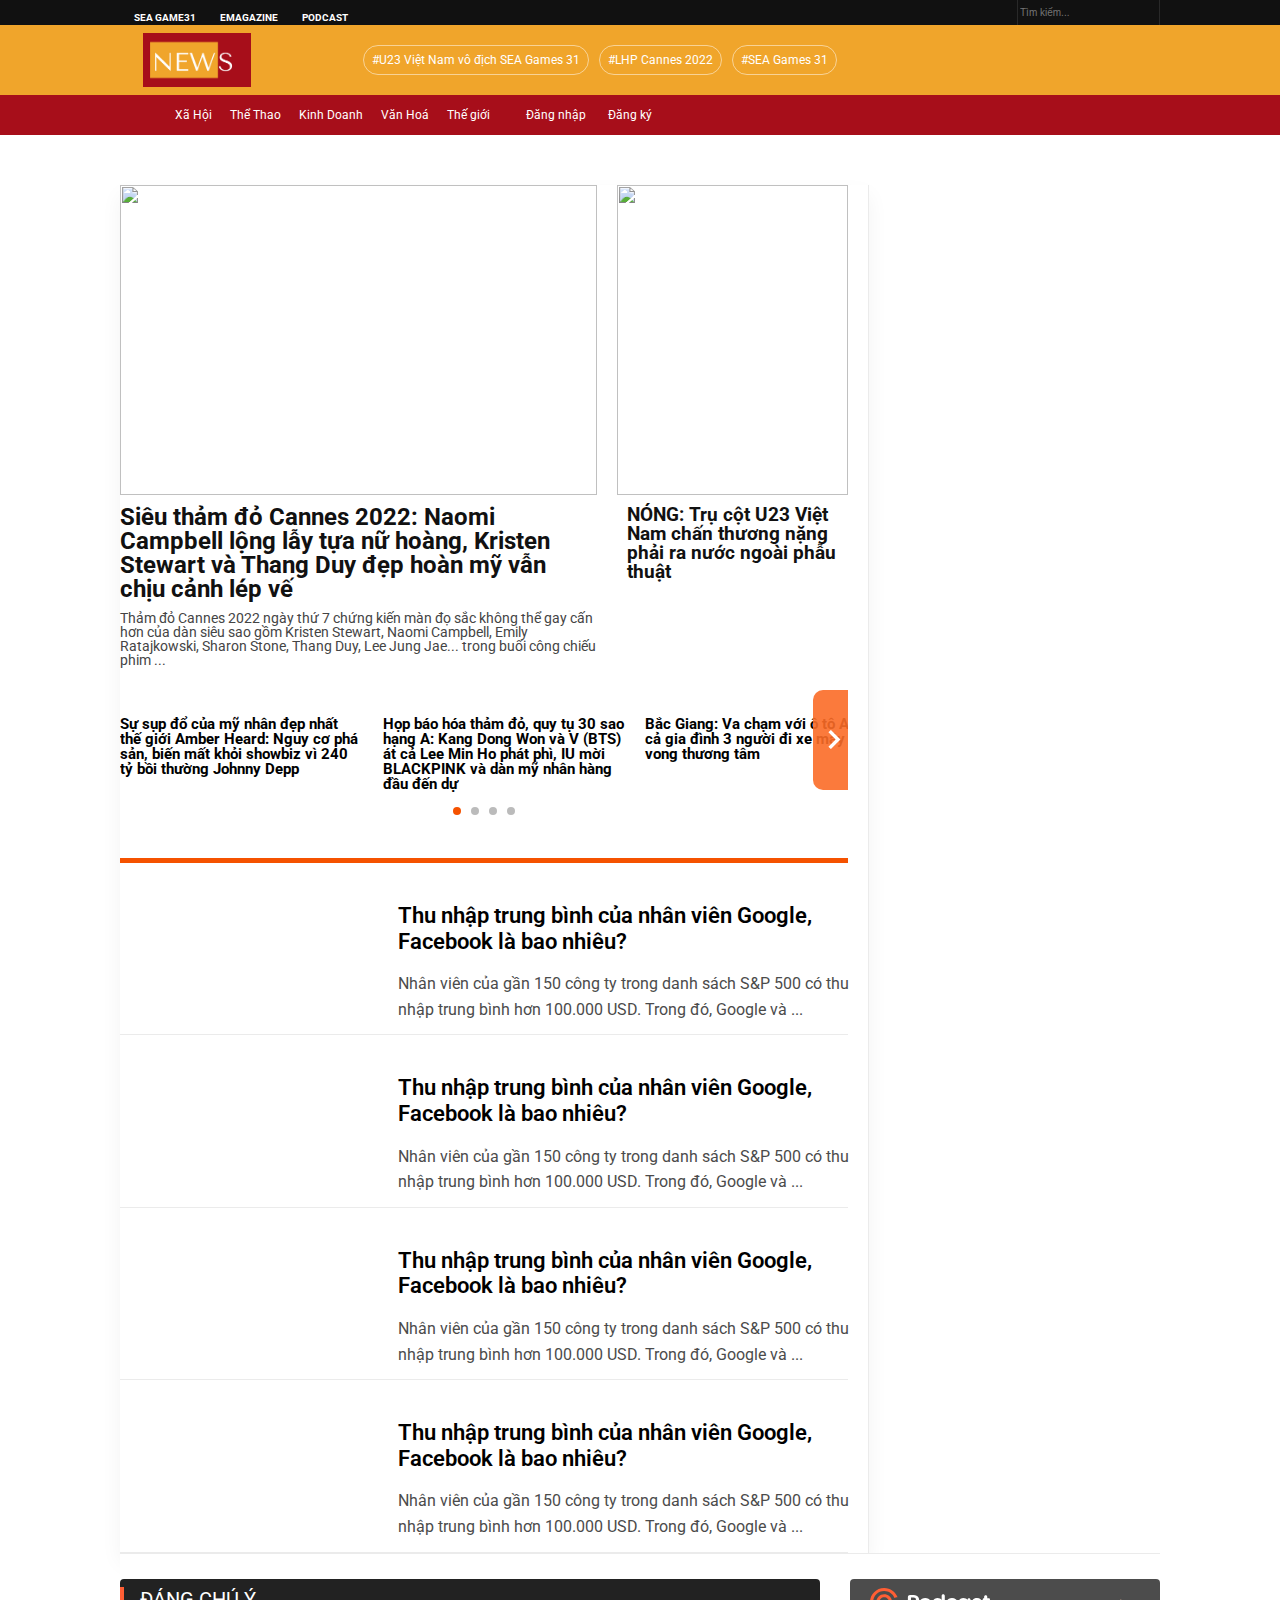
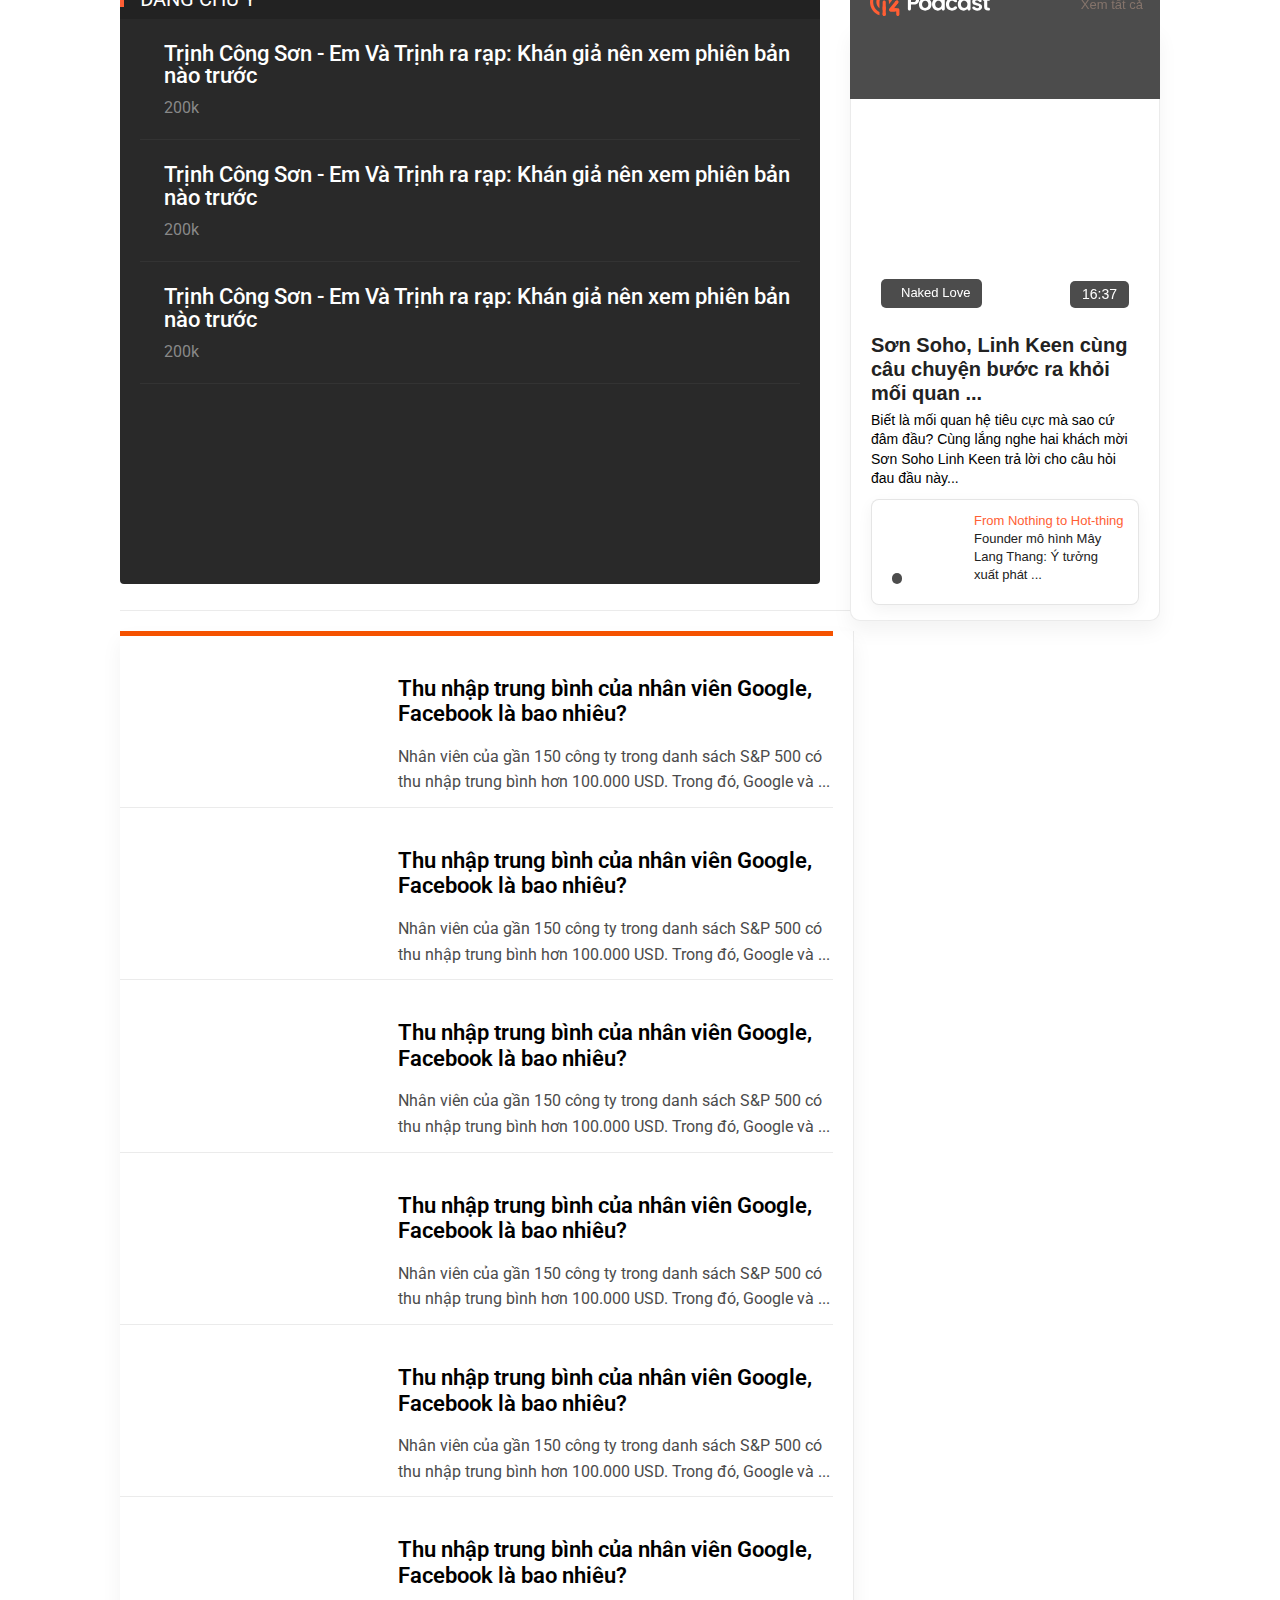
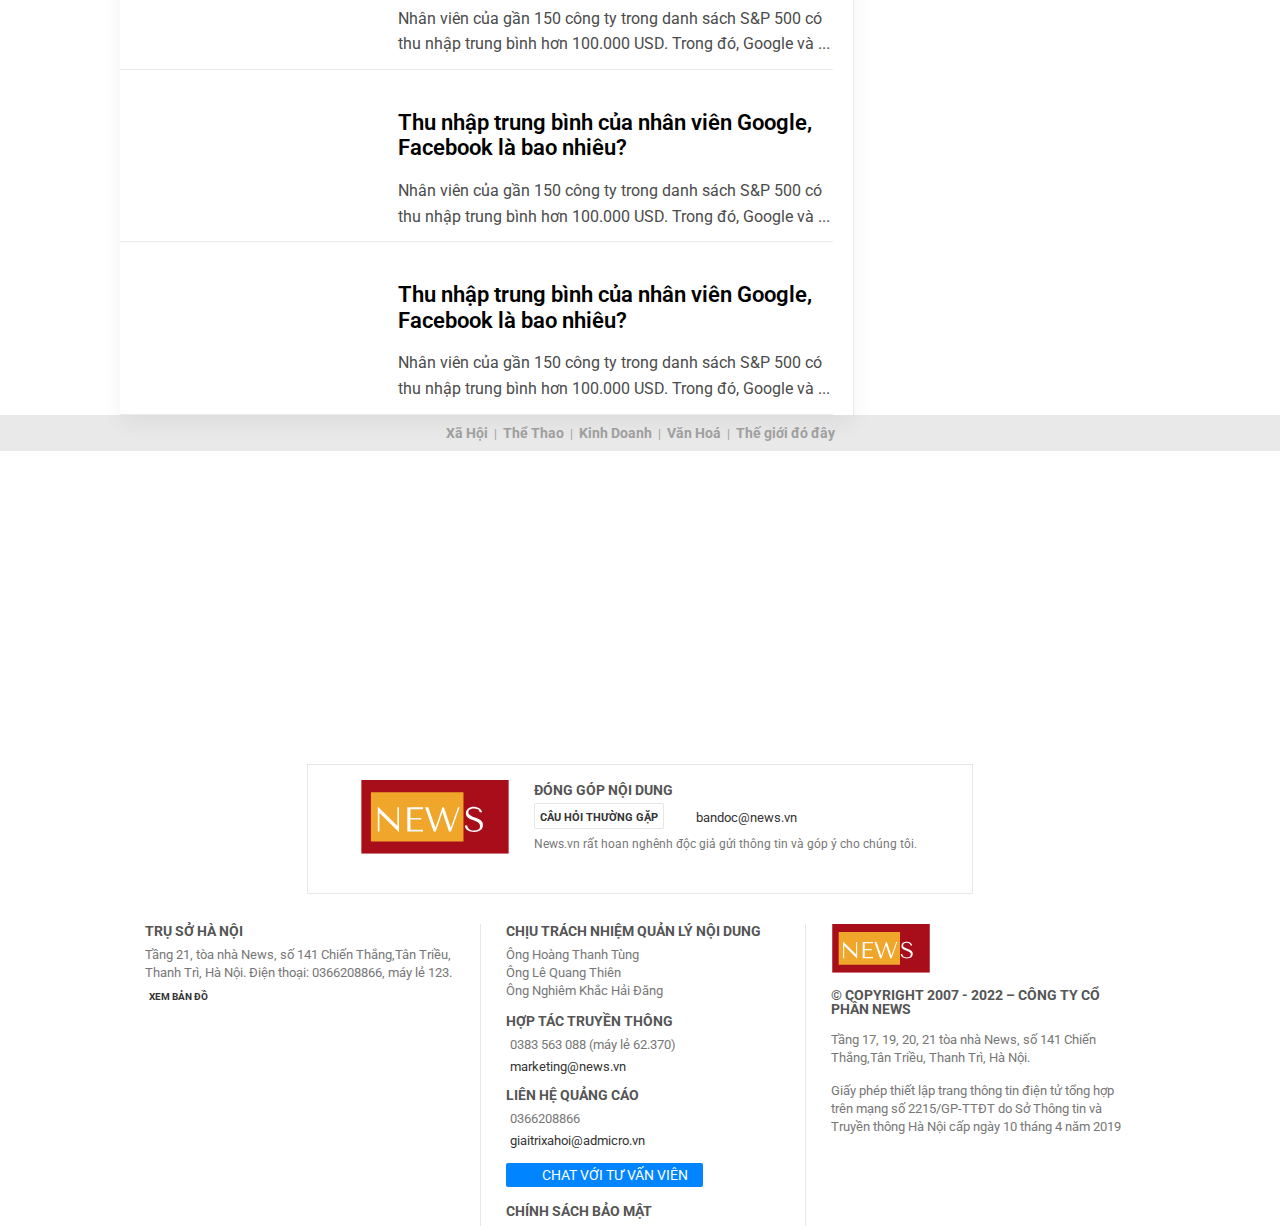
==== commit 16ae03a8: "edit modal, edit form login" ====
--- a/index.html
+++ b/index.html
@@ -48,25 +48,25 @@
                 <i class="fa-solid fa-star"></i>
                 <a href="#">SEA GAME31</a>
               </li>
-  
+
               <li class="header__star-item">
                 <i class="fa-solid fa-star"></i>
                 <a href="#">EMAGAZINE</a>
               </li>
-  
+
               <li class="header__star-item">
                 <i class="fa-solid fa-star"></i>
                 <a href="#">PODCAST</a>
               </li>
             </ul>
-  
+
             <div class="header__star-search flex-box">
               <input type="header__text" placeholder="Tìm kiếm..." />
               <i class="fa-solid fa-magnifying-glass"></i>
             </div>
           </div>
         </div>
-  
+
         <nav class="nav">
           <div class="header__tag">
             <div class="wrapper">
@@ -75,7 +75,7 @@
                 alt=""
                 class="header__tag-logo"
               />
-  
+
               <ul class="header__tag-list flex-box">
                 <i class="fa-solid fa-arrow-trend-up"></i>
                 <li><a href="">#U23 Việt Nam vô địch SEA Games 31</a></li>
@@ -84,50 +84,48 @@
               </ul>
             </div>
           </div>
-  
+
           <div id="sticky_nav" class="header__nav">
             <div class="wrapper">
-                <ul class="header__nav-list">
-                  <li class="icon">
-                    <a href="#">
-                      <i class="fa-solid fa-house"></i>
-                    </a>
-                  </li>
-                  <li>
-                    <a href="https://kenh14.vn/star.chn" title="Xã Hội">Xã Hội</a>
-                  </li>
-                  <li>
-                    <a href="https://kenh14.vn/tv-show.chn" title="Thể Thao"
-                      >Thể Thao</a
-                    >
-                  </li>
-                  <li>
-                    <a href="https://kenh14.vn/musik.chn" title="Kinh Doanh"
-                      >Kinh Doanh</a
-                    >
-                  </li>
-                  <li>
-                    <a href="https://kenh14.vn/money-z.chn" title="Văn Hoá"
-                      >Văn Hoá</a
-                    >
-                  </li>
-                  <li>
-                    <a href="https://kenh14.vn/the-gioi-do-day.chn" title="Thế giới"
-                      >Thế giới</a
-                    >
-                  </li>
-                  <li>
-                    <i class="fa-solid fa-ellipsis"></i>
-                  </li>
-                  <ul class="list-login">
-                    <li class="btn__open-login login-item">
-                      Đăng nhập
-                    </li>
-                    <li class="btn__open-auth login-item">
-                     Đăng ký
-                    </li>
-                  </ul>
+              <ul class="header__nav-list">
+                <li class="icon">
+                  <a href="#">
+                    <i class="fa-solid fa-house"></i>
+                  </a>
+                </li>
+                <li>
+                  <a href="https://kenh14.vn/star.chn" title="Xã Hội">Xã Hội</a>
+                </li>
+                <li>
+                  <a href="https://kenh14.vn/tv-show.chn" title="Thể Thao"
+                    >Thể Thao</a
+                  >
+                </li>
+                <li>
+                  <a href="https://kenh14.vn/musik.chn" title="Kinh Doanh"
+                    >Kinh Doanh</a
+                  >
+                </li>
+                <li>
+                  <a href="https://kenh14.vn/money-z.chn" title="Văn Hoá"
+                    >Văn Hoá</a
+                  >
+                </li>
+                <li>
+                  <a
+                    href="https://kenh14.vn/the-gioi-do-day.chn"
+                    title="Thế giới"
+                    >Thế giới</a
+                  >
+                </li>
+                <li>
+                  <i class="fa-solid fa-ellipsis"></i>
+                </li>
+                <ul class="list-login">
+                  <li class="btn__open-login login-item">Đăng nhập</li>
+                  <li class="btn__open-auth login-item">Đăng ký</li>
                 </ul>
+              </ul>
             </div>
           </div>
         </nav>
@@ -932,99 +930,66 @@
             <div class="auth-from__container">
               <div class="auth-form__header">
                 <h3 class="auth-form__heading">Đăng ký</h3>
-                <span class="auth-form__switch-btn switch__btn-login">Đăng nhập</span>
-              </div>
-  
-              <div class="auth-form__form">
-                <div class="auth-form__group">
-                  <input
-                    type="text"
-                    class="auth-form__input"
-                    placeholder="Email của bạn"
-                  />
-                </div>
-                <div class="auth-form__group">
-                  <input
-                    type="password"
-                    class="auth-form__input"
-                    placeholder="Mật khẩu của bạn"
-                  />
-                </div>
-                <div class="auth-form__group">
-                  <input
-                    type="password"
-                    class="auth-form__input"
-                    placeholder="Nhập lại mật khẩu"
-                  />
-                </div>
-              </div>
-              <div class="auth-form__aside">
-                <p class="auth-form__policy-text">
-                  Bằng việc đăng kí, bạn đã đồng ý với News về
-                  <a href="#">Điều khoản dịch vụ </a>&
-                  <a href="#">Chính sách bảo mật</a>
-                </p>
-              </div>
-              <div class="auth-form__controls">
-                <button class="btn__close-auth btn btn-normal auth-form__controls-back" >
-                  TRỞ LẠI
-                </button>
-                <button class="btn btn--primary">ĐĂNG KÝ</button>
-              </div>
-            </div>
-            <div class="auth-form__sns">
-              <a href="#" class="btn btn--size-s btn--with-icon auth-form__sns--fb"
-                ><i
-                  class="auth-form__sns-icon  fa-brands fa-facebook"
-                ></i>
-                <span class="auth-form__sns-label"> Kết nối với Facebook </span>
-              </a>
-              <a
-                href="#"
-                class="btn btn--size-s auth-form__sns--google btn--with-icon"
-                ><i class="auth-form__sns-icon fa-brands fa-google"></i>
-                <span class="auth-form__sns-label"> Kết nối với Google </span></a
-              >
-            </div>
-          </div>
-        </div>
-      </div>
-    </div>
-    <!-- Login form -->
-    <div class="modal__container2">
-      <div class="modal">
-        <div class="modal__overlay"></div>
-        <div class="modal__body">
-          <div class="auth-form">
-            <div class="auth-from__container">
-              <div class="auth-form__header">
-                <h3 class="auth-form__heading">Đăng nhập</h3>
-                <span class="auth-form__switch-btn switch__btn-auth">Đăng ký</span>
-              </div>
-
-              <div class="auth-form__form">
-                <div class="auth-form__group">
-                  <input
-                    type="text"
-                    class="auth-form__input"
-                    placeholder="Email / Tên đăng nhập"
-                  />
-                </div>
-                <div class="auth-form__group">
-                  <input
-                    type="password"
-                    class="auth-form__input"
-                    placeholder="Mật khẩu của bạn"
-                  />
-                </div>
-              </div>
-              <div class="auth-form__controls auth-form-login">
-                <button
-                  class="btn btn-normal auth-form__controls-back btn__close-login">
-                  TRỞ LẠI
-                </button>
-                <button class="btn btn--primary">ĐĂNG NHẬP</button>
-              </div>
+                <span class="auth-form__switch-btn switch__btn-login"
+                  >Đăng nhập</span
+                >
+              </div>
+              <form action="">
+                <div class="auth-form__form">
+                  <div class="auth-form__group">
+                    <input
+                      type="text"
+                      class="auth-form__input"
+                      placeholder="Tên đăng ký"
+                      minlength="6"
+                      maxlength="20"
+                      required
+                    />
+                  </div>
+                  <div class="auth-form__group">
+                    <input
+                      type="password"
+                      class="auth-form__input"
+                      placeholder="Mật khẩu của bạn"
+                      name="password"
+                      id="password"
+                      required
+                      minlength="8"
+                      maxlength="20"
+                    />
+                  </div>
+                  <div class="auth-form__group">
+                    <input
+                      type="password"
+                      class="auth-form__input"
+                      placeholder="Nhập lại mật khẩu"
+                      name="password"
+                      id="password"
+                      required
+                      minlength="8"
+                      maxlength="20"
+                    />
+                  </div>
+                </div>
+                <div class="auth-form__aside">
+                  <p class="auth-form__policy-text">
+                    Bằng việc đăng kí, bạn đã đồng ý với News về
+                    <a href="#">Điều khoản dịch vụ </a>&
+                    <a href="#">Chính sách bảo mật</a>
+                  </p>
+                </div>
+                <div class="auth-form__controls">
+                  <button
+                    type="button"
+                    class="btn__close-auth btn btn-normal auth-form__controls-back"
+                  >
+                    TRỞ LẠI
+                  </button>
+                  <button type="submit" class="btn btn--primary">
+                    ĐĂNG KÝ
+                  </button>
+                </div>
+              </form>
             </div>
             <div class="auth-form__sns">
               <a
@@ -1039,7 +1004,79 @@
                 ><i class="auth-form__sns-icon fa-brands fa-google"></i>
                 <span class="auth-form__sns-label">
                   Kết nối với Google
-                </span></a>
+                </span></a
+              >
+            </div>
+          </div>
+        </div>
+      </div>
+    </div>
+    <!-- Login form -->
+    <div class="modal__container2">
+      <div class="modal">
+        <div class="modal__overlay"></div>
+        <div class="modal__body">
+          <div class="auth-form">
+            <div class="auth-from__container">
+              <div class="auth-form__header">
+                <h3 class="auth-form__heading">Đăng nhập</h3>
+                <span class="auth-form__switch-btn switch__btn-auth"
+                  >Đăng ký</span
+                >
+              </div>
+              <form action="">
+                <div class="auth-form__form">
+                  <div class="auth-form__group">
+                    <input
+                      type="text"
+                      class="auth-form__input"
+                      placeholder="Tên đăng nhập"
+                      minlength="6"
+                      maxlength="20"
+                      required
+                    />
+                  </div>
+                  <div class="auth-form__group">
+                    <input
+                      type="password"
+                      class="auth-form__input"
+                      placeholder="Mật khẩu của bạn"
+                      name="password"
+                      id="password"
+                      required
+                      minlength="8"
+                      maxlength="20"
+                    />
+                  </div>
+                </div>
+                <div class="auth-form__controls auth-form-login">
+                  <button
+                    type="button"
+                    class="btn btn-normal auth-form__controls-back btn__close-login"
+                  >
+                    TRỞ LẠI
+                  </button>
+                  <button type="submit" class="btn btn--primary">
+                    ĐĂNG NHẬP
+                  </button>
+                </div>
+              </form>
+            </div>
+            <div class="auth-form__sns">
+              <a
+                href="#"
+                class="btn btn--size-s btn--with-icon auth-form__sns--fb"
+                ><i class="auth-form__sns-icon fa-brands fa-facebook"></i>
+                <span class="auth-form__sns-label"> Kết nối với Facebook </span>
+              </a>
+              <a
+                href="#"
+                class="btn btn--size-s auth-form__sns--google btn--with-icon"
+                ><i class="auth-form__sns-icon fa-brands fa-google"></i>
+                <span class="auth-form__sns-label">
+                  Kết nối với Google
+                </span></a
+              >
             </div>
           </div>
         </div>
--- a/assets/css/base.css
+++ b/assets/css/base.css
@@ -109,7 +109,6 @@
   line-height: 1;
   font-size: 16px;
   font-family: "Roboto", sans-serif;
-  height: 4500px;
 }
 ol,
 ul {
@@ -143,15 +142,86 @@
   font-size: 14px;
 }
 
-.grid-col-3 {
-  width: 25%;
-  padding: 0 15px;
-  box-sizing: border-box;
-}
-.grid {
-  width: 1200px;
+.container {
+  width: 1040px;
+  margin-left: auto;
+  margin-right: auto;
+}
+a {
+  text-decoration: none;
+  color: #333;
+}
+img {
+  /* giới hạn kích thước trong vùng chứa */
   max-width: 100%;
-}
+  /* loại bỏ phần chân dòng (khoảng trắng nhỏ ở dưới hình ảnh) */
+  vertical-align: middle;
+}
+.row {
+  display: flex;
+  flex-direction: row;
+  flex-wrap: wrap;
+  /* loại bỏ khoảng trống 2 cột ngoài cùng */
+  margin-left: -5px;
+  margin-right: -5px;
+  /* tạo khoảng cách giữa các hàng */
+  row-gap: 10px;
+}
+/* nếu muốn khoảng trống ở giữ 2 phần tử = 10px , => padding-left: 5px; padding-right:5px; */
+.row > * {
+  padding-left: 5px;
+  padding-right: 5px;
+}
+/* độ rộng 1 cột */
+.col-1 {
+  flex: 0 1 8.33333333%;
+}
+/* độ rộng bằng 2 cột */
+.col-2 {
+  flex: 0 1 16.666667%;
+}
+
+/* độ rộng bằng 3 cột */
+.col-3 {
+  flex: 0 1 25%;
+}
+/* độ rộng bằng 4 cột */
+.col-4 {
+  flex: 0 1 33.333333%;
+}
+/* độ rộng bằng 5 cột */
+.col-5 {
+  flex: 0 1 41.666667%;
+}
+/* độ rộng bằng 6 cột */
+.col-6 {
+  flex: 0 1 50%;
+}
+/* độ rộng bằng 7 cột */
+.col-7 {
+  flex: 0 1 58.333333%;
+}
+/* độ rộng bằng 8 cột */
+.col-8 {
+  flex: 0 1 66.666667%;
+}
+/* độ rộng bằng 9 cột */
+.col-9 {
+  flex: 0 1 75%;
+}
+/* độ rộng bằng 10 cột */
+.col-10 {
+  flex: 0 1 83.333333%;
+}
+/* độ rộng bằng 11 cột */
+.col-11 {
+  flex: 0 1 91.666667%;
+}
+/* độ rộng bằng 12 cột */
+.col-12 {
+  flex: 0 1 100%;
+}
+
 /* Animation */
 @keyframes fadeIn {
   from {
@@ -190,6 +260,7 @@
   bottom: 0;
   left: 0;
   display: flex;
+  z-index: 6;
   /* animation: fadeIn linear 0.2s; */
 }
 .modal__container.show .modal,
@@ -201,11 +272,9 @@
   width: 100%;
   height: 100%;
   background-color: rgba(0, 0, 0, 0.4);
-  z-index: 889;
 }
 .modal__body {
   margin: auto;
-  z-index: 900;
   position: relative;
   animation: growth linear 0.2s;
 }
